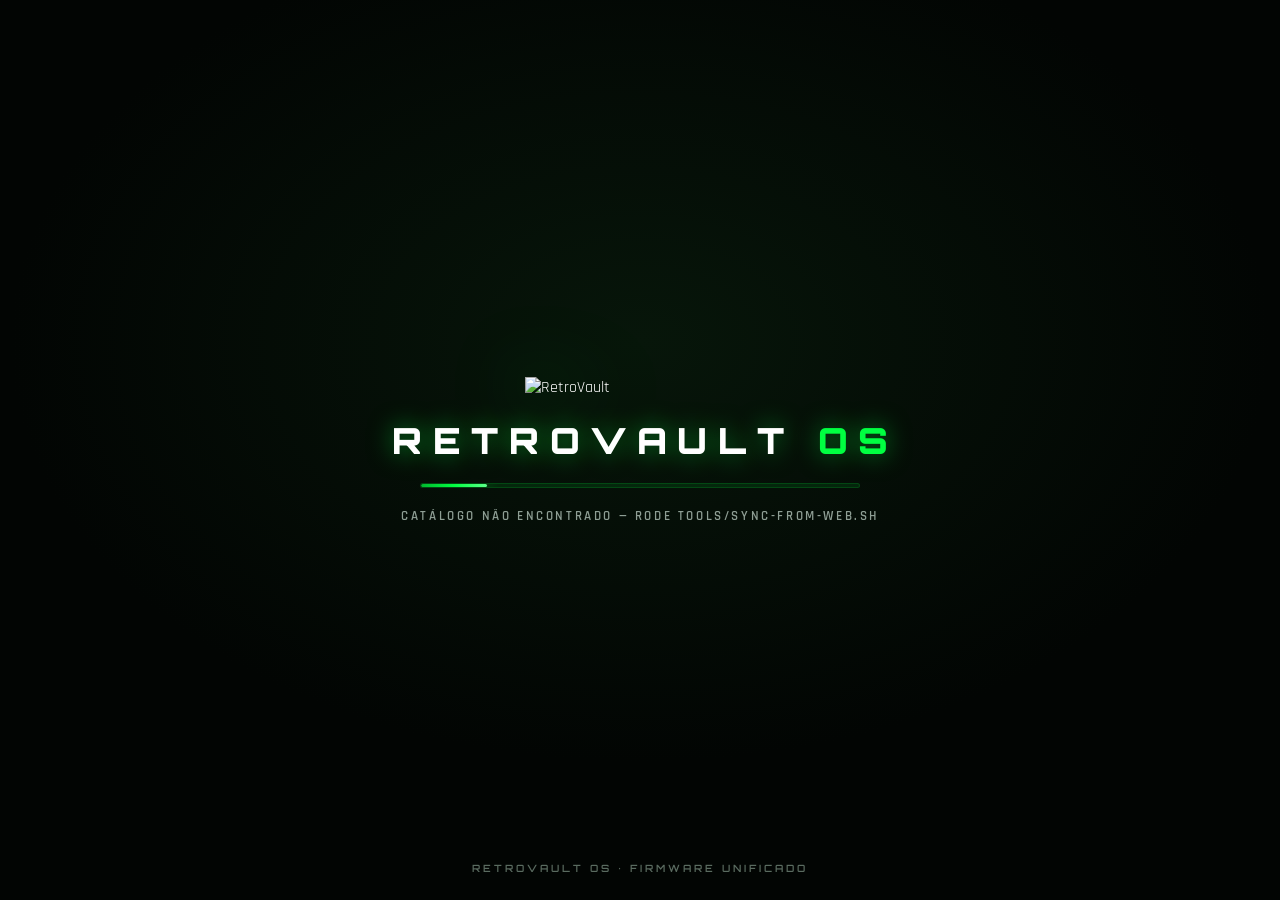
==== webroot/index.html @ 0833513a "first commit" ====
<!DOCTYPE html>
<html lang="pt-BR">
<head>
<meta charset="UTF-8">
<meta name="viewport" content="width=device-width, initial-scale=1.0, user-scalable=no">
<title>RetroVault OS</title>
<link rel="stylesheet" href="fonts.css?v=4">
<link rel="stylesheet" href="shell.css?v=4">
<link rel="icon" href="assets/rv-icon.png">
</head>
<body>

<!-- ══════════════ TELA DE BOOT ══════════════ -->
<div id="boot">
  <div class="boot-inner">
    <img class="boot-logo" src="assets/rv-transparent-final-solid.png" alt="RetroVault" draggable="false">
    <div class="boot-title">RETROVAULT <span>OS</span></div>
    <div class="boot-bar"><div class="boot-bar-fill" id="bootFill"></div></div>
    <div class="boot-msg" id="bootMsg">Iniciando…</div>
  </div>
  <div class="boot-footer">RetroVault OS · firmware unificado</div>
</div>

<!-- ══════════════ APLICAÇÃO ══════════════ -->
<div id="app" hidden>

  <!-- Barra de status -->
  <header id="statusbar">
    <div class="sb-left">
      <img class="sb-logo" src="assets/rv-transparent-final-solid.png" alt="" draggable="false">
      <span class="sb-brand">RETROVAULT <b>OS</b></span>
    </div>
    <div class="sb-right">
      <span class="sb-player" id="sbPlayer" hidden></span>
      <span class="sb-sim" id="sbSim" hidden>SIMULAÇÃO</span>
      <span class="sb-item" id="sbNet" title="Rede">
        <svg viewBox="0 0 24 24" class="ic"><path id="sbNetPath" fill="currentColor" d="M12 21l3.5-4.5c-.9-.7-2.1-1.2-3.5-1.2s-2.6.4-3.5 1.2L12 21zm0-18C7.4 3 3.2 4.7 0 7.6l2 2.5C4.6 8 8.1 6.5 12 6.5s7.4 1.5 10 3.6l2-2.5C20.8 4.7 16.6 3 12 3zm0 6c-3 0-5.8 1-8 2.8l2 2.5c1.6-1.2 3.7-2 6-2s4.4.8 6 2l2-2.5C17.8 10 15 9 12 9z"/></svg>
      </span>
      <span class="sb-item" id="sbBatt" hidden>
        <svg viewBox="0 0 24 24" class="ic"><path fill="currentColor" d="M16 4h-2V2h-4v2H8c-.6 0-1 .4-1 1v16c0 .6.4 1 1 1h8c.6 0 1-.4 1-1V5c0-.6-.4-1-1-1z"/><rect id="sbBattFill" x="9.5" y="6" width="5" height="12" fill="#0a0910"/></svg>
        <span id="sbBattTxt"></span>
      </span>
      <span class="sb-item sb-clock" id="sbClock">--:--</span>
    </div>
  </header>

  <!-- Conteúdo principal (renderizado por shell.js) -->
  <main id="screen"></main>

  <!-- Barra de dicas de botões -->
  <footer id="hints">
    <span class="hint" data-h="a"><i class="pad a">A</i><em>Confirmar</em></span>
    <span class="hint" data-h="b"><i class="pad b">B</i><em>Voltar</em></span>
    <span class="hint" data-h="x"><i class="pad x">X</i><em>Favorito</em></span>
    <span class="hint" data-h="start"><i class="pad st">≡</i><em>Energia</em></span>
  </footer>

  <!-- Overlays (menu energia, ajustes, wi-fi, teclado) -->
  <div id="overlay" hidden></div>

</div>

<!-- Efeitos CRT -->
<div class="crt-scanlines" aria-hidden="true"></div>
<div class="crt-vignette" aria-hidden="true"></div>

<script src="js/catalog.js?v=4"></script>
<script src="bridge.js?v=4"></script>
<script src="input.js?v=4"></script>
<script src="shell.js?v=4"></script>
</body>
</html>
---- webroot/fonts.css ----
/* RetroVault OS — fontes oficiais (vendored, offline) */
@font-face {
  font-family: 'Orbitron';
  font-style: normal;
  font-weight: 600;
  font-display: swap;
  src: url('fonts/orbitron-600.woff2') format('woff2');
  unicode-range: U+0000-00FF, U+0131, U+0152-0153, U+02BB-02BC, U+02C6, U+02DA, U+02DC, U+0304, U+0308, U+0329, U+2000-206F, U+20AC, U+2122, U+2191, U+2193, U+2212, U+2215, U+FEFF, U+FFFD;
}
@font-face {
  font-family: 'Orbitron';
  font-style: normal;
  font-weight: 700;
  font-display: swap;
  src: url('fonts/orbitron-700.woff2') format('woff2');
  unicode-range: U+0000-00FF, U+0131, U+0152-0153, U+02BB-02BC, U+02C6, U+02DA, U+02DC, U+0304, U+0308, U+0329, U+2000-206F, U+20AC, U+2122, U+2191, U+2193, U+2212, U+2215, U+FEFF, U+FFFD;
}
@font-face {
  font-family: 'Orbitron';
  font-style: normal;
  font-weight: 800;
  font-display: swap;
  src: url('fonts/orbitron-800.woff2') format('woff2');
  unicode-range: U+0000-00FF, U+0131, U+0152-0153, U+02BB-02BC, U+02C6, U+02DA, U+02DC, U+0304, U+0308, U+0329, U+2000-206F, U+20AC, U+2122, U+2191, U+2193, U+2212, U+2215, U+FEFF, U+FFFD;
}
@font-face {
  font-family: 'Orbitron';
  font-style: normal;
  font-weight: 900;
  font-display: swap;
  src: url('fonts/orbitron-900.woff2') format('woff2');
  unicode-range: U+0000-00FF, U+0131, U+0152-0153, U+02BB-02BC, U+02C6, U+02DA, U+02DC, U+0304, U+0308, U+0329, U+2000-206F, U+20AC, U+2122, U+2191, U+2193, U+2212, U+2215, U+FEFF, U+FFFD;
}
@font-face {
  font-family: 'Rajdhani';
  font-style: normal;
  font-weight: 400;
  font-display: swap;
  src: url('fonts/rajdhani-400.woff2') format('woff2');
  unicode-range: U+0000-00FF, U+0131, U+0152-0153, U+02BB-02BC, U+02C6, U+02DA, U+02DC, U+0304, U+0308, U+0329, U+2000-206F, U+20AC, U+2122, U+2191, U+2193, U+2212, U+2215, U+FEFF, U+FFFD;
}
@font-face {
  font-family: 'Rajdhani';
  font-style: normal;
  font-weight: 500;
  font-display: swap;
  src: url('fonts/rajdhani-500.woff2') format('woff2');
  unicode-range: U+0000-00FF, U+0131, U+0152-0153, U+02BB-02BC, U+02C6, U+02DA, U+02DC, U+0304, U+0308, U+0329, U+2000-206F, U+20AC, U+2122, U+2191, U+2193, U+2212, U+2215, U+FEFF, U+FFFD;
}
@font-face {
  font-family: 'Rajdhani';
  font-style: normal;
  font-weight: 600;
  font-display: swap;
  src: url('fonts/rajdhani-600.woff2') format('woff2');
  unicode-range: U+0000-00FF, U+0131, U+0152-0153, U+02BB-02BC, U+02C6, U+02DA, U+02DC, U+0304, U+0308, U+0329, U+2000-206F, U+20AC, U+2122, U+2191, U+2193, U+2212, U+2215, U+FEFF, U+FFFD;
}
@font-face {
  font-family: 'Rajdhani';
  font-style: normal;
  font-weight: 700;
  font-display: swap;
  src: url('fonts/rajdhani-700.woff2') format('woff2');
  unicode-range: U+0000-00FF, U+0131, U+0152-0153, U+02BB-02BC, U+02C6, U+02DA, U+02DC, U+0304, U+0308, U+0329, U+2000-206F, U+20AC, U+2122, U+2191, U+2193, U+2212, U+2215, U+FEFF, U+FFFD;
}
---- webroot/shell.css ----
/* ═══════════════════════════════════════════════════════════════════
   RETROVAULT OS — "NEON ARCADE" PREMIUM
   Identidade oficial do RetroVault WEB, elevada para console portátil.
   Orbitron (display) · Rajdhani (corpo) · verde-neon #00ff41
   ═══════════════════════════════════════════════════════════════════ */

:root {
  color-scheme: dark;
  /* fundo & superfícies (tokens da web) */
  --bg: #020503;
  --bg2: #040905;
  --bg0: #020503;          /* aliases p/ compat. com seções legadas */
  --bg1: #040905;
  --surface: #070d09;
  --panel: #070d09;
  --panel-2: #0a130d;
  --line: #1a261e;
  --stroke: rgba(255, 255, 255, .08);

  /* neon & acentos */
  --green: #00ff41;
  --green-b: #5cff8a;
  --green-deep: #00b82e;
  --green-soft: rgba(0, 255, 65, .08);
  --green-mid: rgba(0, 255, 65, .18);
  --cyan: #46e8ff;
  --amber: #ffc65c;
  --gold: #ffd700;
  --accent: var(--green);
  --accent-2: var(--green-b);
  --good: #00d455;
  --warn: #ffc65c;
  --bad: #ff5d5d;

  /* texto */
  --text: #ffffff;
  --text-dim: #c9d6cd;
  --text-muted: #8e9e94;
  --text-faint: #5a6b60;

  /* formas */
  --rad: 16px;
  --rad-lg: 22px;
  --focus-ring: 0 0 0 2px var(--bg), 0 0 0 4px var(--green), 0 0 34px 6px rgba(0, 255, 65, .55);

  /* tipografia oficial */
  --font-display: 'Orbitron', 'Segoe UI', system-ui, sans-serif;
  --font-body: 'Rajdhani', 'Segoe UI', system-ui, Roboto, sans-serif;
  --ui-font: var(--font-body);
}

* { margin: 0; padding: 0; box-sizing: border-box; -webkit-tap-highlight-color: transparent; }
*[hidden] { display: none !important; }

html, body {
  height: 100%;
  overflow: hidden;
  background: var(--bg);
  color: var(--text);
  font-family: var(--font-body);
  user-select: none;
  cursor: none; /* console: sem cursor */
}

body {
  background:
    radial-gradient(1300px 850px at 82% -15%, var(--ambient, rgba(0, 255, 65, .12)), transparent 60%),
    radial-gradient(1000px 700px at -15% 115%, rgba(70, 232, 255, .06), transparent 55%),
    linear-gradient(180deg, var(--bg2), var(--bg));
  transition: background .5s ease;
}

/* transição de tela (home ↔ console ↔ ajustes…) */
.screen-in { animation: screenIn .24s cubic-bezier(.2, .7, .3, 1); }
@keyframes screenIn {
  from { opacity: 0; transform: translateY(14px) scale(.994); }
  to { opacity: 1; transform: none; }
}

::selection { background: rgba(0, 255, 65, .85); color: #02120a; }

/* ─────────────── CRT da identidade ─────────────── */
.crt-scanlines {
  position: fixed; inset: 0; pointer-events: none; z-index: 90;
  background:
    repeating-linear-gradient(0deg, transparent, transparent 2px, rgba(0, 0, 0, .20) 2px, rgba(0, 0, 0, .20) 4px),
    repeating-linear-gradient(90deg, rgba(0, 255, 65, .012) 0 2px, transparent 2px 4px);
  opacity: .9;
}
.crt-vignette {
  position: fixed; inset: 0; pointer-events: none; z-index: 91;
  background: radial-gradient(ellipse at 50% 45%, transparent 55%, rgba(0, 0, 0, .30) 100%);
}
body::before { /* grade de fundo sutil */
  content: ""; position: fixed; inset: 0; pointer-events: none; z-index: 0;
  background:
    linear-gradient(rgba(0, 255, 65, .028) 1px, transparent 1px),
    linear-gradient(90deg, rgba(0, 255, 65, .028) 1px, transparent 1px);
  background-size: 44px 44px;
  mask-image: radial-gradient(ellipse at 50% 40%, black 30%, transparent 78%);
}

/* ═══════════════════ BOOT ═══════════════════ */
#boot {
  position: fixed; inset: 0; z-index: 100;
  display: flex; flex-direction: column; align-items: center; justify-content: center;
  background:
    radial-gradient(900px 600px at 50% 38%, #07160a, var(--bg) 70%);
  transition: opacity .45s ease;
}
#boot.done { opacity: 0; pointer-events: none; }
.boot-inner {
  display: flex; flex-direction: column; align-items: center; gap: 20px;
  opacity: 0; animation: crtOn 1.05s cubic-bezier(.16,.9,.3,1) .2s forwards;
  transform-origin: center;
  will-change: transform, filter, opacity;
}
/* power-on de tubo CRT: o brilho abre de uma linha fina para a tela cheia */
@keyframes crtOn {
  0%   { opacity: 0; transform: scaleY(.004) scaleX(.42); filter: brightness(9) blur(1px); }
  42%  { opacity: 1; transform: scaleY(.03)  scaleX(1);   filter: brightness(5); }
  68%  { transform: scaleY(1.02) scaleX(1);  filter: brightness(2.1); }
  100% { transform: none; filter: none; opacity: 1; }
}
.boot-logo { width: clamp(130px, 22vw, 230px); filter: drop-shadow(0 0 34px rgba(0, 255, 65, .55)); animation: bootPulse 2.2s ease-in-out infinite; }
@keyframes bootPulse { 50% { transform: scale(1.04); filter: drop-shadow(0 0 52px rgba(0, 255, 65, .8)); } }
.boot-title {
  font-family: var(--font-display); font-weight: 900;
  font-size: clamp(22px, 3.6vw, 36px); letter-spacing: .3em; text-indent: .3em;
  color: var(--text); text-shadow: 0 0 24px rgba(0, 255, 65, .5);
}
.boot-title span { color: var(--green); }
.boot-bar { width: clamp(230px, 42vw, 440px); height: 5px; border-radius: 3px; background: rgba(0, 255, 65, .10); overflow: hidden; border: 1px solid rgba(0, 255, 65, .15); }
.boot-bar-fill { height: 100%; width: 0%; border-radius: 3px; background: linear-gradient(90deg, var(--green-deep), var(--green), var(--green-b)); transition: width .25s ease; box-shadow: 0 0 16px rgba(0, 255, 65, .9); }
.boot-msg { color: var(--text-muted); font-size: 13px; letter-spacing: .2em; text-transform: uppercase; font-weight: 600; }
.boot-footer { position: absolute; bottom: 26px; color: var(--text-faint); font-family: var(--font-display); font-size: 10px; letter-spacing: .3em; text-transform: uppercase; }

/* ═══════════════════ ESTRUTURA ═══════════════════ */
#app { display: flex; flex-direction: column; height: 100%; position: relative; z-index: 1; }

#statusbar {
  display: flex; align-items: center; justify-content: space-between;
  padding: 10px 24px; flex: 0 0 auto; position: relative;
  background: linear-gradient(180deg, rgba(7, 13, 9, .92), rgba(7, 13, 9, .55));
  backdrop-filter: blur(10px);
}
#statusbar::after { /* linha neon da identidade */
  content: ""; position: absolute; left: 0; right: 0; bottom: 0; height: 1px;
  background: linear-gradient(90deg, transparent, var(--green) 30%, var(--green) 70%, transparent);
  opacity: .55; box-shadow: 0 0 12px var(--green);
}
.sb-left { display: flex; align-items: center; gap: 12px; }
.sb-logo { width: 34px; height: 26px; object-fit: contain; filter: drop-shadow(0 0 8px rgba(0, 255, 65, .7)); }
.sb-brand { font-family: var(--font-display); font-size: 13px; font-weight: 800; letter-spacing: .26em; color: var(--text-dim); }
.sb-brand b { color: var(--green); text-shadow: 0 0 14px rgba(0, 255, 65, .8); }
.sb-right { display: flex; align-items: center; gap: 16px; }
.sb-item { display: flex; align-items: center; gap: 6px; color: var(--text-muted); font-size: 13px; font-weight: 600; }
.sb-item .ic { width: 19px; height: 19px; }
.sb-item.online { color: var(--green); }
.sb-clock { font-family: var(--font-display); font-weight: 700; color: var(--text); letter-spacing: .1em; font-size: 14px; }
.sb-sim { font-size: 10px; letter-spacing: .2em; color: var(--amber); border: 1px solid var(--amber); border-radius: 4px; padding: 2px 7px; font-weight: 700; }
.sb-player {
  display: flex; align-items: center; gap: 7px;
  font-family: var(--font-display); font-size: 10.5px; font-weight: 800; letter-spacing: .18em; text-transform: uppercase;
  color: var(--green); border: 1px solid rgba(0, 255, 65, .35); border-radius: 999px;
  padding: 4px 11px; background: rgba(0, 255, 65, .06);
  box-shadow: inset 0 0 14px rgba(0, 255, 65, .06);
}

#screen { flex: 1 1 auto; overflow-y: auto; overflow-x: hidden; display: flex; flex-direction: column; padding: 18px 28px 10px; scrollbar-width: none; }
#screen::-webkit-scrollbar { display: none; }
#screen::before { /* haze ambiente da cor do console no topo */
  content: ""; position: sticky; top: -18px; left: 0; right: 0; height: 0; pointer-events: none; z-index: -1;
}

#hints {
  flex: 0 0 auto; display: flex; justify-content: center; gap: 26px;
  padding: 9px 12px 12px; position: relative;
}
#hints::before {
  content: ""; position: absolute; top: 0; left: 0; right: 0; height: 1px;
  background: linear-gradient(90deg, transparent, var(--line) 30%, var(--line) 70%, transparent);
}
.hint { display: flex; align-items: center; gap: 8px; color: var(--text-muted); font-size: 12.5px; font-weight: 600; }
.hint em { font-style: normal; letter-spacing: .05em; }
.pad {
  display: inline-flex; align-items: center; justify-content: center;
  width: 22px; height: 22px; border-radius: 50%;
  font-size: 11px; font-weight: 800; font-style: normal; color: #04140a;
  box-shadow: 0 2px 6px rgba(0, 0, 0, .5), inset 0 -2px 3px rgba(0, 0, 0, .25);
  font-family: var(--font-display);
}
.pad.a { background: #00ff41; } .pad.b { background: #ff5d5d; }
.pad.x { background: #4d9fff; } .pad.y { background: #ffc65c; }
.pad.st { background: #e7f5ea; border-radius: 6px; width: 30px; }

/* ═══════════════════ SEÇÕES ═══════════════════ */
.row-title {
  font-family: var(--font-display); font-size: 12px; font-weight: 700;
  letter-spacing: .3em; text-transform: uppercase;
  color: var(--text-muted); margin: 14px 2px 12px;
  display: flex; align-items: center; gap: 10px;
}
.row-title::before { content: ""; width: 10px; height: 10px; background: var(--green); box-shadow: 0 0 12px var(--green); }
.row-title .count { font-family: var(--font-body); font-weight: 600; letter-spacing: .08em; color: var(--text-faint); text-transform: none; }

/* ═ HERO — Continuar jogando ═ */
.hero-continue {
  position: relative; flex: 0 0 auto;
  height: clamp(140px, 26vh, 215px);
  border-radius: var(--rad-lg); overflow: hidden;
  border: 1px solid rgba(0, 255, 65, .18);
  background: var(--surface);
  display: flex; align-items: flex-end;
  transition: transform .18s ease, box-shadow .18s ease, border-color .18s ease;
}
.hero-cover {
  position: absolute; top: 0; right: 0; bottom: 0; width: 52%;
  background-size: contain; background-position: right center; background-repeat: no-repeat;
  mask-image: linear-gradient(90deg, transparent, black 32%);
  -webkit-mask-image: linear-gradient(90deg, transparent, black 32%);
  filter: saturate(1.1);
}
.hero-shade { position: absolute; inset: 0; background: linear-gradient(90deg, var(--hc, #06150b) 30%, color-mix(in srgb, var(--hc, #06150b) 40%, transparent) 100%); opacity: .92; }
.hero-glow { position: absolute; left: 0; top: 0; bottom: 0; width: 4px; background: var(--hc2, var(--green)); box-shadow: 0 0 18px var(--hc2, var(--green)); }
.hero-meta { position: relative; z-index: 2; padding: 18px 24px; display: flex; flex-direction: column; gap: 7px; }
.hero-chip {
  align-self: flex-start; font-family: var(--font-display); font-size: 10px; font-weight: 700;
  letter-spacing: .3em; text-transform: uppercase; color: #04140a;
  background: linear-gradient(90deg, var(--green), var(--green-b));
  padding: 4px 10px; border-radius: 5px; box-shadow: 0 0 18px rgba(0, 255, 65, .55);
}
.hero-title { font-family: var(--font-display); font-size: clamp(17px, 2.4vw, 26px); font-weight: 800; letter-spacing: .02em; text-shadow: 0 3px 18px rgba(0, 0, 0, .8); }
.hero-sub { color: var(--text-dim); font-size: 14.5px; font-weight: 600; }
.hero-sys { font-family: var(--font-display); font-size: 11px; font-weight: 700; letter-spacing: .24em; text-transform: uppercase; color: var(--hc2, var(--green)); margin-top: 2px; }

/* ═ Grade de CONSOLES — arte ocupa o card inteiro ═ */
.sys-grid { display: grid; grid-template-columns: repeat(auto-fill, minmax(215px, 1fr)); gap: 18px; padding: 2px 2px 26px; }

.sys-card {
  position: relative; aspect-ratio: 16 / 11;
  border-radius: var(--rad-lg); overflow: hidden;
  border: 1px solid var(--line);
  transition: transform .16s ease, box-shadow .16s ease, border-color .16s ease;
}
.sys-card::after { /* brilho de vidro premium */
  content: ""; position: absolute; inset: 0; pointer-events: none;
  background: linear-gradient(158deg, rgba(255, 255, 255, .14), rgba(255, 255, 255, .02) 30%, transparent 46%);
}
.sys-card .sys-art {
  position: absolute; inset: 0;
  display: flex; align-items: center; justify-content: center;
  padding-bottom: 12%;
}
.sys-card .sys-art img {
  width: 78%; height: 74%; object-fit: contain;
  filter: drop-shadow(0 14px 22px rgba(0, 0, 0, .65));
  transition: transform .22s ease;
}
.sys-card .sys-top {
  position: absolute; top: 12px; left: 14px;
  font-family: var(--font-display); font-size: 10px; font-weight: 800; letter-spacing: .26em;
  color: rgba(255, 255, 255, .75); text-shadow: 0 2px 8px rgba(0, 0, 0, .6);
}
.sys-card .sys-meta {
  position: absolute; left: 0; right: 0; bottom: 0; padding: 10px 14px 11px;
  background: linear-gradient(180deg, transparent, rgba(2, 5, 3, .88) 65%);
  display: flex; align-items: baseline; justify-content: space-between; gap: 8px;
}
.sys-card .sys-name { font-family: var(--font-display); font-weight: 800; font-size: 12.5px; letter-spacing: .06em; text-transform: uppercase; line-height: 1.18; display: -webkit-box; -webkit-line-clamp: 2; -webkit-box-orient: vertical; overflow: hidden; max-height: 2.4em; }
.sys-card .sys-count { color: var(--text-dim); font-size: 12.5px; font-weight: 600; flex: 0 0 auto; align-self: flex-end; }
.sys-card.sys-util .sys-art { font-size: clamp(30px, 4.5vw, 46px); padding-bottom: 16%; }

/* ═ TELA DO CONSOLE (hero + grade) ═ */
.console-hero {
  position: relative; flex: 0 0 auto; border-radius: var(--rad-lg); overflow: hidden;
  border: 1px solid var(--line); margin-bottom: 16px;
  padding: 16px 22px; display: flex; align-items: center; gap: 20px;
  min-height: clamp(96px, 16vh, 132px);
}
.console-hero img { width: clamp(84px, 12vw, 120px); height: clamp(70px, 12vh, 96px); object-fit: contain; filter: drop-shadow(0 10px 18px rgba(0, 0, 0, .6)); z-index: 2; }
.console-hero .ch-meta { z-index: 2; min-width: 0; }
.console-hero .ch-name { font-family: var(--font-display); font-size: clamp(17px, 2.6vw, 27px); font-weight: 900; letter-spacing: .06em; text-transform: uppercase; text-shadow: 0 3px 16px rgba(0, 0, 0, .7); }
.console-hero .ch-sub { color: var(--text-dim); font-size: 14px; font-weight: 600; margin-top: 4px; }
.console-hero .ch-hint { font-size: 12px; color: var(--text-muted); font-weight: 600; margin-top: 7px; letter-spacing: .05em; }
.console-hero .ch-hint b { color: var(--green); }
.console-hero .ch-ghost {
  position: absolute; right: -1%; top: 50%; transform: translateY(-50%);
  font-family: var(--font-display); font-weight: 900; font-size: clamp(70px, 13vw, 150px);
  color: rgba(255, 255, 255, .05); letter-spacing: .02em; pointer-events: none; white-space: nowrap;
}
.console-hero.focused { box-shadow: var(--focus-ring); border-color: transparent; }

/* ═ Grade de jogos ═ */
.game-grid {
  display: grid; grid-template-columns: repeat(auto-fill, minmax(150px, 1fr));
  gap: 17px; padding: 4px 2px 30px; overflow: visible;
}
.game-card {
  position: relative; border-radius: var(--rad); overflow: hidden;
  background: var(--surface); border: 1px solid var(--line);
  aspect-ratio: 3 / 4;
  transition: transform .16s ease, box-shadow .16s ease, border-color .16s ease;
}
.game-card .cover {
  position: absolute; inset: 0; display: flex; align-items: center; justify-content: center;
  background-size: cover; background-position: center top;
  background: linear-gradient(160deg, var(--gc, #123), color-mix(in srgb, var(--gc, #123) 30%, #020503));
}
.game-card .cover.has-cover { background-position: center, center top; background-size: cover, cover; }
.game-card .cover .ph {
  font-family: var(--font-display); font-size: 42px; font-weight: 900; letter-spacing: .04em;
  color: rgba(255, 255, 255, .92); text-shadow: 0 4px 20px rgba(0, 0, 0, .65);
}
.game-card .cover::after {
  content: ""; position: absolute; inset: 0;
  background: linear-gradient(180deg, transparent 44%, rgba(2, 5, 3, .94) 90%);
}
.game-card .meta { position: absolute; left: 0; right: 0; bottom: 0; z-index: 2; padding: 10px 12px 9px; }
.game-card .meta .t { font-size: 14.5px; font-weight: 700; line-height: 1.2; display: block; }
.game-card .meta .s { font-size: 11.5px; color: var(--text-muted); display: block; margin-top: 2px; white-space: nowrap; overflow: hidden; text-overflow: ellipsis; font-weight: 600; }
.game-card .fav { position: absolute; top: 8px; right: 8px; z-index: 3; width: 25px; height: 25px; color: #ff5d7e; filter: drop-shadow(0 2px 4px rgba(0, 0, 0, .6)); }
.game-card .chip {
  position: absolute; top: 8px; left: 8px; z-index: 3;
  font-family: var(--font-display); font-size: 9px; font-weight: 800; letter-spacing: .16em;
  background: rgba(2, 5, 3, .78); border: 1px solid var(--line);
  padding: 3px 7px; border-radius: 5px; color: var(--text-dim);
}

/* ─── foco global ─── */
.focusable { outline: none; }
.focused { z-index: 5; }
.sys-card.focused {
  transform: scale(1.05);
  border-color: transparent;
  box-shadow: 0 0 0 2px var(--bg), 0 0 0 4px var(--sc, var(--green)), 0 14px 44px 2px color-mix(in srgb, var(--sc, var(--green)) 45%, transparent);
}
.sys-card.focused .sys-art img { transform: scale(1.06); }
.game-card.focused {
  transform: scale(1.06);
  border-color: transparent;
  box-shadow: 0 0 0 2px var(--bg), 0 0 0 4px var(--gc, var(--green)), 0 12px 40px 2px color-mix(in srgb, var(--gc, var(--green)) 40%, transparent);
}
.hero-continue.focused {
  transform: scale(1.015);
  border-color: transparent;
  box-shadow: 0 0 0 2px var(--bg), 0 0 0 4px var(--hc2, var(--green)), 0 12px 46px 0 color-mix(in srgb, var(--hc2, var(--green)) 35%, transparent);
}
.set-item.focused, .ov-item.focused, .net-item.focused, .key.focused, .wiz-btn.focused {
  box-shadow: var(--focus-ring); border-color: transparent;
}

.empty-note { color: var(--text-muted); font-size: 14px; padding: 10px 4px; font-weight: 600; }

/* ═ OVERLAYS ═ */
#overlay {
  position: fixed; inset: 0; z-index: 60;
  background: rgba(1, 3, 2, .78); backdrop-filter: blur(10px);
  display: flex; align-items: center; justify-content: center;
  animation: ovIn .18s ease;
}
@keyframes ovIn { from { opacity: 0; } }
.ov-panel {
  width: min(560px, 88vw); max-height: 84vh; overflow: hidden;
  background: linear-gradient(170deg, var(--panel-2), var(--panel));
  border: 1px solid rgba(0, 255, 65, .16); border-radius: var(--rad-lg);
  box-shadow: 0 24px 70px rgba(0, 0, 0, .75), 0 0 40px rgba(0, 255, 65, .08);
  display: flex; flex-direction: column;
  animation: panelIn .22s cubic-bezier(.2, .9, .3, 1.2);
}
@keyframes panelIn { from { transform: scale(.92) translateY(12px); opacity: 0; } }
.ov-head { padding: 18px 24px 14px; border-bottom: 1px solid var(--line); display: flex; align-items: center; justify-content: space-between; }
.ov-head h2 { font-family: var(--font-display); font-size: 15px; letter-spacing: .2em; text-transform: uppercase; font-weight: 800; }
.ov-head .ov-tag { font-size: 11.5px; color: var(--text-muted); letter-spacing: .1em; font-weight: 600; }
.ov-body { padding: 12px 14px 16px; overflow-y: auto; scrollbar-width: none; }
.ov-body::-webkit-scrollbar { display: none; }

.ov-item, .set-item, .net-item {
  display: flex; align-items: center; gap: 14px;
  padding: 13px 14px; border-radius: 12px; border: 1px solid transparent;
  transition: background .12s ease, box-shadow .12s ease;
}
.ov-item .ic, .set-item .ic { width: 22px; height: 22px; flex: 0 0 auto; color: var(--text-muted); }
.ov-item.focused, .set-item.focused, .net-item.focused { background: var(--green-soft); }
.ov-item .lbl, .set-item .lbl { font-size: 15px; font-weight: 700; }
.ov-item .sub, .set-item .sub { font-size: 12.5px; color: var(--text-muted); margin-top: 2px; font-weight: 600; }
.ov-item.danger .lbl { color: var(--bad); }
.set-item .val { margin-left: auto; display: flex; align-items: center; gap: 10px; color: var(--text-muted); font-size: 13px; font-variant-numeric: tabular-nums; font-weight: 600; }
.set-item .arrow { margin-left: auto; color: var(--text-muted); font-size: 18px; }

.val-bar { width: 130px; height: 8px; border-radius: 4px; background: rgba(255, 255, 255, .09); overflow: hidden; }
.val-bar i { display: block; height: 100%; background: linear-gradient(90deg, var(--green-deep), var(--green)); border-radius: 4px; transition: width .12s ease; box-shadow: 0 0 10px rgba(0, 255, 65, .5); }

.net-item .sig { margin-left: auto; display: flex; align-items: center; gap: 8px; color: var(--text-muted); font-size: 12px; font-weight: 600; }
.net-item .lock { width: 15px; height: 15px; opacity: .7; }
.net-item.connected .lbl { color: var(--green); }
.net-sig { width: 18px; height: 18px; }

/* teclado virtual */
.kbd-display {
  margin: 4px 10px 12px; padding: 12px 14px; border-radius: 10px;
  background: rgba(2, 5, 3, .6); border: 1px solid var(--line);
  font-size: 17px; letter-spacing: .12em; min-height: 48px;
  display: flex; align-items: center; font-variant-numeric: tabular-nums;
}
.kbd-display .caret { width: 2px; height: 20px; background: var(--green); margin-left: 2px; animation: blink 1s steps(1) infinite; box-shadow: 0 0 8px var(--green); }
@keyframes blink { 50% { opacity: 0; } }
.kbd-grid { display: grid; grid-template-columns: repeat(10, 1fr); gap: 6px; padding: 0 10px; }
.key {
  display: flex; align-items: center; justify-content: center;
  min-height: 40px; border-radius: 9px; font-size: 15px; font-weight: 700;
  background: rgba(255, 255, 255, .05); border: 1px solid var(--line);
  transition: background .1s ease, box-shadow .1s ease;
}
.key.wide { grid-column: span 2; font-size: 11px; letter-spacing: .08em; text-transform: uppercase; }
.key.action { background: var(--green-mid); }

/* sobre */
.about-list { padding: 6px 10px; }
.about-list .a-row { display: flex; justify-content: space-between; padding: 9px 4px; border-bottom: 1px dashed rgba(26, 38, 30, .9); font-size: 14px; font-weight: 600; }
.about-list .a-row:last-child { border-bottom: none; }
.about-list .a-row span:first-child { color: var(--text-muted); }
.about-logo { display: flex; justify-content: center; padding: 10px 0 16px; }
.about-logo img { width: 84px; filter: drop-shadow(0 0 18px rgba(0, 255, 65, .5)); }

/* utilidades de painel */
.full-panel { flex: 1 1 auto; display: flex; flex-direction: column; overflow: hidden; }
.full-panel .ov-body { flex: 1 1 auto; }
.back-line { color: var(--text-muted); font-size: 12px; letter-spacing: .1em; padding: 2px 14px 10px; text-transform: uppercase; font-weight: 600; }
.back-line b { color: var(--text); }
.spinner { width: 22px; height: 22px; border: 3px solid rgba(255, 255, 255, .15); border-top-color: var(--green); border-radius: 50%; animation: spin .8s linear infinite; margin: 18px auto; }
@keyframes spin { to { transform: rotate(360deg); } }

/* toast */
#toast {
  position: fixed; left: 50%; bottom: 74px; transform: translateX(-50%) translateY(20px);
  background: var(--panel-2); border: 1px solid rgba(0, 255, 65, .25); color: var(--text);
  padding: 11px 20px; border-radius: 12px; font-size: 14px; z-index: 80; font-weight: 600;
  opacity: 0; transition: opacity .2s ease, transform .2s ease; pointer-events: none;
  box-shadow: 0 10px 34px rgba(0, 0, 0, .6), 0 0 20px rgba(0, 255, 65, .12);
}
#toast.show { opacity: 1; transform: translateX(-50%) translateY(0); }

/* ═ ASSISTENTE DE PRIMEIRO BOOT ═ */
.wizard {
  flex: 1 1 auto; display: flex; flex-direction: column; align-items: center;
  justify-content: center; gap: 14px; max-width: 640px; margin: 0 auto;
  width: 100%; overflow-y: auto; padding: 10px 4px 20px; scrollbar-width: none;
}
.wizard::-webkit-scrollbar { display: none; }
.wiz-head { display: flex; align-items: center; gap: 16px; width: 100%; }
.wiz-step-n {
  flex: 0 0 auto; width: 46px; height: 46px; border-radius: 50%;
  display: flex; align-items: center; justify-content: center;
  font-family: var(--font-display); font-weight: 800; font-size: 14px; color: var(--green);
  border: 2px solid var(--green); box-shadow: 0 0 20px rgba(0, 255, 65, .4);
}
.wiz-title { font-family: var(--font-display); font-size: clamp(17px, 2.4vw, 22px); font-weight: 800; letter-spacing: .05em; }
.wiz-sub { color: var(--text-muted); font-size: 13.5px; margin-top: 4px; line-height: 1.45; font-weight: 600; }
.wiz-hero { display: flex; flex-direction: column; align-items: center; gap: 14px; text-align: center; padding: 8px; }
.wiz-hero img { width: clamp(90px, 16vw, 140px); filter: drop-shadow(0 0 28px rgba(0, 255, 65, .6)); }
.wiz-big { font-family: var(--font-display); font-size: clamp(18px, 2.8vw, 26px); font-weight: 800; line-height: 1.3; }
.wiz-big b { color: var(--green); text-shadow: 0 0 18px rgba(0, 255, 65, .6); }
.wiz-text { color: var(--text-muted); font-size: 14.5px; line-height: 1.6; max-width: 470px; font-weight: 600; }
.wiz-text b { color: var(--text); }
.wiz-list { width: 100%; display: flex; flex-direction: column; gap: 2px; }
.wiz-btn {
  width: 100%; text-align: center; padding: 14px 18px; border-radius: 12px;
  background: rgba(255, 255, 255, .05); border: 1px solid var(--line);
  font-family: var(--font-display); font-size: 13px; font-weight: 700; letter-spacing: .12em; text-transform: uppercase;
  transition: transform .14s ease, box-shadow .14s ease, background .14s ease;
}
.wiz-btn.primary { background: linear-gradient(95deg, rgba(0, 255, 65, .22), rgba(70, 232, 255, .12)); border-color: rgba(0, 255, 65, .5); }
.wiz-btn.focused { transform: scale(1.02); }
.wiz-dots { display: flex; gap: 8px; margin: 4px 0; }
.wiz-dots i { width: 8px; height: 8px; border-radius: 50%; background: rgba(255, 255, 255, .14); transition: all .2s ease; }
.wiz-dots i.on { background: var(--green); box-shadow: 0 0 10px var(--green); transform: scale(1.25); }
.wiz-dots i.done { background: var(--good); }
.wiz-hint { color: var(--text-muted); font-size: 12px; letter-spacing: .06em; font-weight: 600; }
.wiz-hint b { color: var(--text); }
.wiz-name {
  font-family: var(--font-display); font-size: clamp(22px, 3.6vw, 32px); font-weight: 800; letter-spacing: .12em;
  padding: 18px 34px; border-radius: 14px;
  background: rgba(2, 5, 3, .55); border: 1px dashed rgba(0, 255, 65, .3);
  color: var(--green); text-align: center; text-shadow: 0 0 16px rgba(0, 255, 65, .5);
}

/* teste de botões */
.padtest { display: flex; gap: 26px; flex-wrap: wrap; justify-content: center; padding: 8px; }
.pt-cluster { display: flex; flex-direction: column; align-items: center; gap: 12px; justify-content: center; }
.pt-dpad { display: grid; grid-template-areas: ". u ." "l . r" ". d ."; gap: 6px; }
.pt, .pt-dpad i { display: flex; align-items: center; justify-content: center; font-style: normal; }
.pt { width: 48px; height: 48px; border-radius: 12px; background: rgba(255, 255, 255, .05); border: 1px solid var(--line); color: var(--text-muted); font-weight: 800; font-size: 15px; transition: all .1s ease; font-family: var(--font-display); }
.pt.up { grid-area: u; } .pt.dn { grid-area: d; } .pt.lf { grid-area: l; } .pt.rt { grid-area: r; }
.pt-face { display: grid; grid-template-areas: ". y ." "x . a" ". b ."; gap: 6px; }
.pt-face .pt { border-radius: 50%; }
.pt.y { grid-area: y; } .pt.x { grid-area: x; } .pt.a { grid-area: a; } .pt.b { grid-area: b; }
.pt-shoulders { display: flex; gap: 10px; }
.pt.sh { width: 74px; height: 32px; border-radius: 16px 16px 6px 6px; }
.pt-mid { display: flex; gap: 10px; }
.pt.mid { width: 84px; height: 26px; border-radius: 13px; font-size: 10px; letter-spacing: .1em; }
.pt.on { background: var(--green); color: #04140a; box-shadow: 0 0 20px rgba(0, 255, 65, .8); border-color: var(--green); transform: scale(1.08); }

/* ═ gamepad de toque (dev no celular) ═ */
body { touch-action: manipulation; }
.tpad {
  position: fixed; left: 0; right: 0; bottom: 0; z-index: 150;
  display: flex; justify-content: space-between; align-items: flex-end;
  padding: 10px 14px calc(12px + env(safe-area-inset-bottom)); pointer-events: none;
  opacity: .55;
}
.tp {
  pointer-events: auto; width: 52px; height: 52px; border-radius: 50%;
  background: rgba(7, 13, 9, .88); border: 1px solid var(--line); color: var(--text);
  font-size: 16px; font-weight: 800; display: flex; align-items: center; justify-content: center;
  -webkit-appearance: none; appearance: none; font-family: inherit;
}
.tp.hit { background: var(--green); border-color: var(--green-b); color: #04140a; }
.tp-dpad { display: grid; grid-template-areas: ". u ." "l . r" ". d ."; gap: 4px; pointer-events: none; }
.tp-dpad .tp.up { grid-area: u; } .tp-dpad .tp.dn { grid-area: d; }
.tp-dpad .tp.lf { grid-area: l; } .tp-dpad .tp.rt { grid-area: r; }
.tp-act { display: flex; gap: 10px; align-items: center; pointer-events: none; }
.tp-act .tp.st { width: 44px; height: 36px; border-radius: 18px; font-size: 20px; }
.tp-act .tp.a { background: rgba(0, 255, 65, .22); border-color: var(--green); }
.tp-act .tp.b { background: rgba(255, 93, 93, .22); border-color: var(--bad); }

/* telas bem estreitas (celular em pé, só p/ avaliação) */
@media (max-width: 520px) {
  #screen { padding: 12px 14px 6px; }
  .sys-grid { grid-template-columns: repeat(2, 1fr); gap: 12px; }
  .game-grid { grid-template-columns: repeat(3, 1fr); gap: 10px; }
  .sb-brand { display: none; }
  .hero-continue { height: 130px; }
  #hints { gap: 14px; }
}
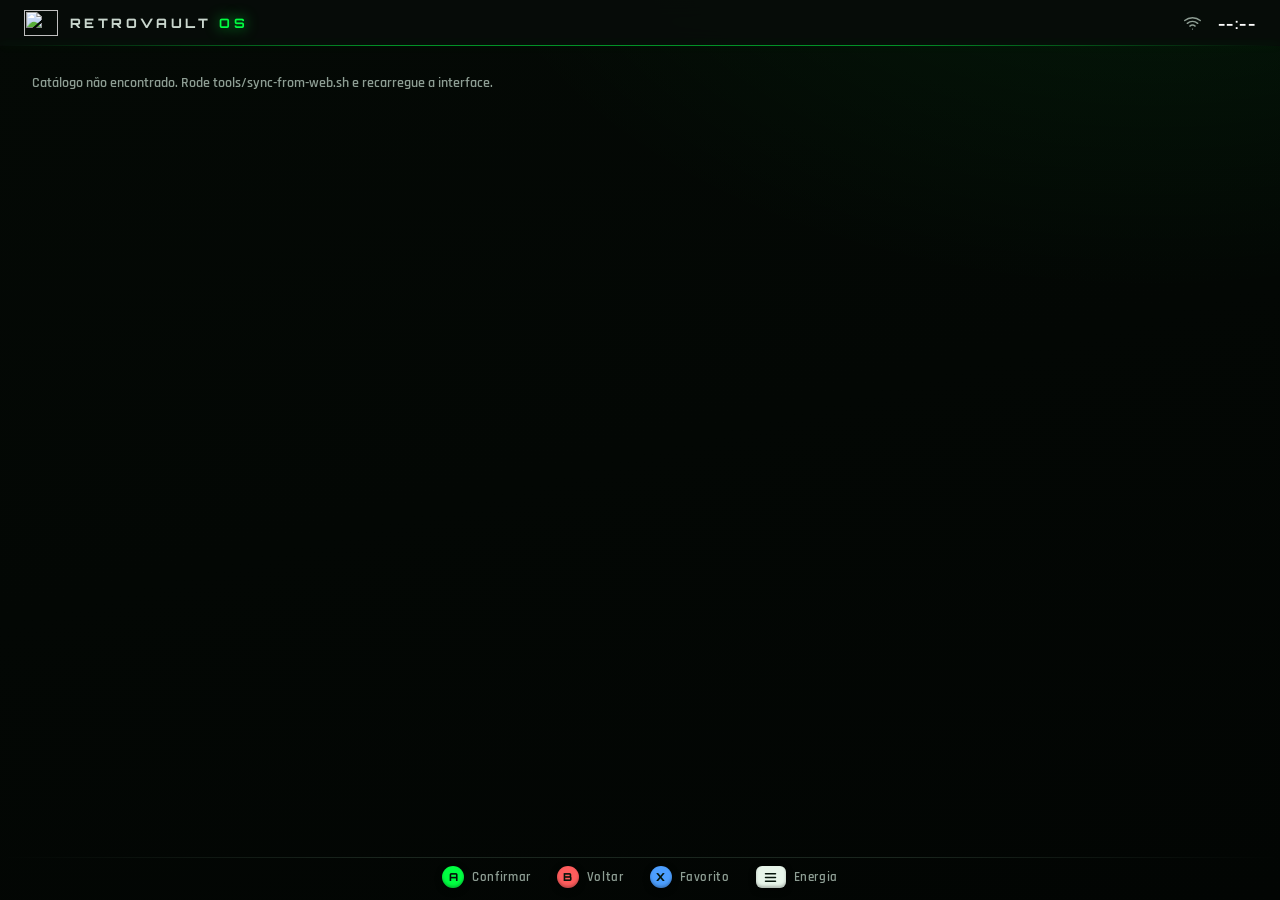
==== commit da5ad31a: "RetroVault OS: Correção de bugs" ====
--- a/webroot/index.html
+++ b/webroot/index.html
@@ -4,23 +4,17 @@
 <meta charset="UTF-8">
 <meta name="viewport" content="width=device-width, initial-scale=1.0, user-scalable=no">
 <title>RetroVault OS</title>
-<link rel="stylesheet" href="fonts.css?v=4">
-<link rel="stylesheet" href="shell.css?v=4">
+<script src="theme.js?v=1"></script>
+<link rel="stylesheet" href="fonts.css?v=5">
+<link rel="stylesheet" href="icons.css?v=8">
+<link rel="stylesheet" href="shell.css?v=18">
+<link rel="stylesheet" href="theme.css?v=1">
 <link rel="icon" href="assets/rv-icon.png">
 </head>
 <body>
 
-<!-- ══════════════ TELA DE BOOT ══════════════ -->
-<div id="boot">
-  <div class="boot-inner">
-    <img class="boot-logo" src="assets/rv-transparent-final-solid.png" alt="RetroVault" draggable="false">
-    <div class="boot-title">RETROVAULT <span>OS</span></div>
-    <div class="boot-bar"><div class="boot-bar-fill" id="bootFill"></div></div>
-    <div class="boot-msg" id="bootMsg">Iniciando…</div>
-  </div>
-  <div class="boot-footer">RetroVault OS · firmware unificado</div>
-</div>
-
+<!-- O boot visual pertence ao firmware; a interface abre direto na shell
+     ou no assistente de primeiro uso. -->
 <!-- ══════════════ APLICAÇÃO ══════════════ -->
 <div id="app" hidden>
 
@@ -34,10 +28,10 @@
       <span class="sb-player" id="sbPlayer" hidden></span>
       <span class="sb-sim" id="sbSim" hidden>SIMULAÇÃO</span>
       <span class="sb-item" id="sbNet" title="Rede">
-        <svg viewBox="0 0 24 24" class="ic"><path id="sbNetPath" fill="currentColor" d="M12 21l3.5-4.5c-.9-.7-2.1-1.2-3.5-1.2s-2.6.4-3.5 1.2L12 21zm0-18C7.4 3 3.2 4.7 0 7.6l2 2.5C4.6 8 8.1 6.5 12 6.5s7.4 1.5 10 3.6l2-2.5C20.8 4.7 16.6 3 12 3zm0 6c-3 0-5.8 1-8 2.8l2 2.5c1.6-1.2 3.7-2 6-2s4.4.8 6 2l2-2.5C17.8 10 15 9 12 9z"/></svg>
+        <span data-rv-icon="wifi"></span>
       </span>
       <span class="sb-item" id="sbBatt" hidden>
-        <svg viewBox="0 0 24 24" class="ic"><path fill="currentColor" d="M16 4h-2V2h-4v2H8c-.6 0-1 .4-1 1v16c0 .6.4 1 1 1h8c.6 0 1-.4 1-1V5c0-.6-.4-1-1-1z"/><rect id="sbBattFill" x="9.5" y="6" width="5" height="12" fill="#0a0910"/></svg>
+        <span data-rv-icon="battery"></span>
         <span id="sbBattTxt"></span>
       </span>
       <span class="sb-item sb-clock" id="sbClock">--:--</span>
@@ -52,7 +46,9 @@
     <span class="hint" data-h="a"><i class="pad a">A</i><em>Confirmar</em></span>
     <span class="hint" data-h="b"><i class="pad b">B</i><em>Voltar</em></span>
     <span class="hint" data-h="x"><i class="pad x">X</i><em>Favorito</em></span>
-    <span class="hint" data-h="start"><i class="pad st">≡</i><em>Energia</em></span>
+    <span class="hint" data-h="y" hidden><i class="pad y">Y</i><em>Ficha</em></span>
+    <span class="hint" data-h="select" hidden><i class="pad st">SEL</i><em>Status</em></span>
+    <span class="hint" data-h="start"><i class="pad st"><span data-rv-icon="menu"></span></i><em>Energia</em></span>
   </footer>
 
   <!-- Overlays (menu energia, ajustes, wi-fi, teclado) -->
@@ -60,13 +56,13 @@
 
 </div>
 
-<!-- Efeitos CRT -->
-<div class="crt-scanlines" aria-hidden="true"></div>
-<div class="crt-vignette" aria-hidden="true"></div>
-
-<script src="js/catalog.js?v=4"></script>
-<script src="bridge.js?v=4"></script>
-<script src="input.js?v=4"></script>
-<script src="shell.js?v=4"></script>
+<script src="js/catalog.js?v=6"></script>
+<script src="js/fichas.js?v=1"></script>
+<script src="icons.js?v=10"></script>
+<script src="bridge.js?v=7"></script>
+<script src="input.js?v=6"></script>
+<script src="profile-data.js?v=2"></script>
+<script src="shell.js?v=16"></script>
+<script>if ('serviceWorker' in navigator) navigator.serviceWorker.register('sw.js').catch(() => {});</script>
 </body>
 </html>
--- a/webroot/icons.css
+++ b/webroot/icons.css
@@ -0,0 +1,11 @@
+/* Família SVG do RetroVault OS: 24×24, traço 1.8, cor herdada. */
+.rv-icon {
+  display: inline-block;
+  width: 1.35em;
+  height: 1.35em;
+  flex: 0 0 auto;
+  vertical-align: middle;
+  overflow: visible;
+  fill: none;
+  stroke: currentColor;
+}
--- a/webroot/shell.css
+++ b/webroot/shell.css
@@ -41,7 +41,8 @@
   /* formas */
   --rad: 16px;
   --rad-lg: 22px;
-  --focus-ring: 0 0 0 2px var(--bg), 0 0 0 4px var(--green), 0 0 34px 6px rgba(0, 255, 65, .55);
+  /* Foco nítido, mas com halo contido nos LCDs pequenos (sem corte nas bordas). */
+  --focus-ring: 0 0 0 2px var(--bg), 0 0 0 3px var(--green), 0 0 8px rgba(0, 255, 65, .26);
 
   /* tipografia oficial */
   --font-display: 'Orbitron', 'Segoe UI', system-ui, sans-serif;
@@ -64,8 +65,8 @@
 
 body {
   background:
-    radial-gradient(1300px 850px at 82% -15%, var(--ambient, rgba(0, 255, 65, .12)), transparent 60%),
-    radial-gradient(1000px 700px at -15% 115%, rgba(70, 232, 255, .06), transparent 55%),
+    radial-gradient(1300px 850px at 82% -15%, var(--ambient, color-mix(in srgb, var(--green) 12%, transparent)), transparent 60%),
+    radial-gradient(1000px 700px at -15% 115%, color-mix(in srgb, var(--cyan) 6%, transparent), transparent 55%),
     linear-gradient(180deg, var(--bg2), var(--bg));
   transition: background .5s ease;
 }
@@ -77,63 +78,7 @@
   to { opacity: 1; transform: none; }
 }
 
-::selection { background: rgba(0, 255, 65, .85); color: #02120a; }
-
-/* ─────────────── CRT da identidade ─────────────── */
-.crt-scanlines {
-  position: fixed; inset: 0; pointer-events: none; z-index: 90;
-  background:
-    repeating-linear-gradient(0deg, transparent, transparent 2px, rgba(0, 0, 0, .20) 2px, rgba(0, 0, 0, .20) 4px),
-    repeating-linear-gradient(90deg, rgba(0, 255, 65, .012) 0 2px, transparent 2px 4px);
-  opacity: .9;
-}
-.crt-vignette {
-  position: fixed; inset: 0; pointer-events: none; z-index: 91;
-  background: radial-gradient(ellipse at 50% 45%, transparent 55%, rgba(0, 0, 0, .30) 100%);
-}
-body::before { /* grade de fundo sutil */
-  content: ""; position: fixed; inset: 0; pointer-events: none; z-index: 0;
-  background:
-    linear-gradient(rgba(0, 255, 65, .028) 1px, transparent 1px),
-    linear-gradient(90deg, rgba(0, 255, 65, .028) 1px, transparent 1px);
-  background-size: 44px 44px;
-  mask-image: radial-gradient(ellipse at 50% 40%, black 30%, transparent 78%);
-}
-
-/* ═══════════════════ BOOT ═══════════════════ */
-#boot {
-  position: fixed; inset: 0; z-index: 100;
-  display: flex; flex-direction: column; align-items: center; justify-content: center;
-  background:
-    radial-gradient(900px 600px at 50% 38%, #07160a, var(--bg) 70%);
-  transition: opacity .45s ease;
-}
-#boot.done { opacity: 0; pointer-events: none; }
-.boot-inner {
-  display: flex; flex-direction: column; align-items: center; gap: 20px;
-  opacity: 0; animation: crtOn 1.05s cubic-bezier(.16,.9,.3,1) .2s forwards;
-  transform-origin: center;
-  will-change: transform, filter, opacity;
-}
-/* power-on de tubo CRT: o brilho abre de uma linha fina para a tela cheia */
-@keyframes crtOn {
-  0%   { opacity: 0; transform: scaleY(.004) scaleX(.42); filter: brightness(9) blur(1px); }
-  42%  { opacity: 1; transform: scaleY(.03)  scaleX(1);   filter: brightness(5); }
-  68%  { transform: scaleY(1.02) scaleX(1);  filter: brightness(2.1); }
-  100% { transform: none; filter: none; opacity: 1; }
-}
-.boot-logo { width: clamp(130px, 22vw, 230px); filter: drop-shadow(0 0 34px rgba(0, 255, 65, .55)); animation: bootPulse 2.2s ease-in-out infinite; }
-@keyframes bootPulse { 50% { transform: scale(1.04); filter: drop-shadow(0 0 52px rgba(0, 255, 65, .8)); } }
-.boot-title {
-  font-family: var(--font-display); font-weight: 900;
-  font-size: clamp(22px, 3.6vw, 36px); letter-spacing: .3em; text-indent: .3em;
-  color: var(--text); text-shadow: 0 0 24px rgba(0, 255, 65, .5);
-}
-.boot-title span { color: var(--green); }
-.boot-bar { width: clamp(230px, 42vw, 440px); height: 5px; border-radius: 3px; background: rgba(0, 255, 65, .10); overflow: hidden; border: 1px solid rgba(0, 255, 65, .15); }
-.boot-bar-fill { height: 100%; width: 0%; border-radius: 3px; background: linear-gradient(90deg, var(--green-deep), var(--green), var(--green-b)); transition: width .25s ease; box-shadow: 0 0 16px rgba(0, 255, 65, .9); }
-.boot-msg { color: var(--text-muted); font-size: 13px; letter-spacing: .2em; text-transform: uppercase; font-weight: 600; }
-.boot-footer { position: absolute; bottom: 26px; color: var(--text-faint); font-family: var(--font-display); font-size: 10px; letter-spacing: .3em; text-transform: uppercase; }
+::selection { background: color-mix(in srgb, var(--green) 85%, transparent); color: #02120a; }
 
 /* ═══════════════════ ESTRUTURA ═══════════════════ */
 #app { display: flex; flex-direction: column; height: 100%; position: relative; z-index: 1; }
@@ -150,9 +95,9 @@
   opacity: .55; box-shadow: 0 0 12px var(--green);
 }
 .sb-left { display: flex; align-items: center; gap: 12px; }
-.sb-logo { width: 34px; height: 26px; object-fit: contain; filter: drop-shadow(0 0 8px rgba(0, 255, 65, .7)); }
+.sb-logo { width: 34px; height: 26px; object-fit: contain; filter: drop-shadow(0 0 8px color-mix(in srgb, var(--green) 70%, transparent)); }
 .sb-brand { font-family: var(--font-display); font-size: 13px; font-weight: 800; letter-spacing: .26em; color: var(--text-dim); }
-.sb-brand b { color: var(--green); text-shadow: 0 0 14px rgba(0, 255, 65, .8); }
+.sb-brand b { color: var(--green); text-shadow: 0 0 14px color-mix(in srgb, var(--green) 80%, transparent); }
 .sb-right { display: flex; align-items: center; gap: 16px; }
 .sb-item { display: flex; align-items: center; gap: 6px; color: var(--text-muted); font-size: 13px; font-weight: 600; }
 .sb-item .ic { width: 19px; height: 19px; }
@@ -162,9 +107,9 @@
 .sb-player {
   display: flex; align-items: center; gap: 7px;
   font-family: var(--font-display); font-size: 10.5px; font-weight: 800; letter-spacing: .18em; text-transform: uppercase;
-  color: var(--green); border: 1px solid rgba(0, 255, 65, .35); border-radius: 999px;
-  padding: 4px 11px; background: rgba(0, 255, 65, .06);
-  box-shadow: inset 0 0 14px rgba(0, 255, 65, .06);
+  color: var(--green); border: 1px solid color-mix(in srgb, var(--green) 35%, transparent); border-radius: 999px;
+  padding: 4px 11px; background: color-mix(in srgb, var(--green) 6%, transparent);
+  box-shadow: inset 0 0 14px color-mix(in srgb, var(--green) 6%, transparent);
 }
 
 #screen { flex: 1 1 auto; overflow-y: auto; overflow-x: hidden; display: flex; flex-direction: column; padding: 18px 28px 10px; scrollbar-width: none; }
@@ -190,7 +135,7 @@
   box-shadow: 0 2px 6px rgba(0, 0, 0, .5), inset 0 -2px 3px rgba(0, 0, 0, .25);
   font-family: var(--font-display);
 }
-.pad.a { background: #00ff41; } .pad.b { background: #ff5d5d; }
+.pad.a { background: var(--green); } .pad.b { background: #ff5d5d; }
 .pad.x { background: #4d9fff; } .pad.y { background: #ffc65c; }
 .pad.st { background: #e7f5ea; border-radius: 6px; width: 30px; }
 
@@ -209,7 +154,7 @@
   position: relative; flex: 0 0 auto;
   height: clamp(140px, 26vh, 215px);
   border-radius: var(--rad-lg); overflow: hidden;
-  border: 1px solid rgba(0, 255, 65, .18);
+  border: 1px solid color-mix(in srgb, var(--green) 18%, transparent);
   background: var(--surface);
   display: flex; align-items: flex-end;
   transition: transform .18s ease, box-shadow .18s ease, border-color .18s ease;
@@ -228,7 +173,7 @@
   align-self: flex-start; font-family: var(--font-display); font-size: 10px; font-weight: 700;
   letter-spacing: .3em; text-transform: uppercase; color: #04140a;
   background: linear-gradient(90deg, var(--green), var(--green-b));
-  padding: 4px 10px; border-radius: 5px; box-shadow: 0 0 18px rgba(0, 255, 65, .55);
+  padding: 4px 10px; border-radius: 5px; box-shadow: 0 0 18px color-mix(in srgb, var(--green) 55%, transparent);
 }
 .hero-title { font-family: var(--font-display); font-size: clamp(17px, 2.4vw, 26px); font-weight: 800; letter-spacing: .02em; text-shadow: 0 3px 18px rgba(0, 0, 0, .8); }
 .hero-sub { color: var(--text-dim); font-size: 14.5px; font-weight: 600; }
@@ -307,13 +252,27 @@
   background-size: cover; background-position: center top;
   background: linear-gradient(160deg, var(--gc, #123), color-mix(in srgb, var(--gc, #123) 30%, #020503));
 }
-.game-card .cover.has-cover { background-position: center, center top; background-size: cover, cover; }
+/* arte COMPLETA sobre fundo desfocado na cor da própria capa */
+.cover.has-cover, .hero-cover.has-cover { background: none !important; }
+.cover.has-cover::before, .hero-cover.has-cover::before {
+  content: ""; position: absolute; inset: -12%; z-index: 0;
+  background-image: var(--cu); background-size: cover; background-position: center;
+  filter: blur(18px) brightness(.45) saturate(1.25);
+}
+.cover .art, .hero-cover .art {
+  position: absolute; inset: 3% 4% 12%; z-index: 1;
+  background-image: var(--cu); background-repeat: no-repeat;
+  background-size: contain; background-position: center 30%;
+  filter: drop-shadow(0 10px 18px rgba(0, 0, 0, .55));
+}
+.hero-cover .art { inset: 8% 4% 10% 28%; background-position: right center; }
+.hero-cover.has-cover::before { filter: blur(22px) brightness(.5) saturate(1.2); }
 .game-card .cover .ph {
   font-family: var(--font-display); font-size: 42px; font-weight: 900; letter-spacing: .04em;
   color: rgba(255, 255, 255, .92); text-shadow: 0 4px 20px rgba(0, 0, 0, .65);
 }
 .game-card .cover::after {
-  content: ""; position: absolute; inset: 0;
+  content: ""; position: absolute; inset: 0; z-index: 2;
   background: linear-gradient(180deg, transparent 44%, rgba(2, 5, 3, .94) 90%);
 }
 .game-card .meta { position: absolute; left: 0; right: 0; bottom: 0; z-index: 2; padding: 10px 12px 9px; }
@@ -331,20 +290,23 @@
 .focusable { outline: none; }
 .focused { z-index: 5; }
 .sys-card.focused {
-  transform: scale(1.05);
+  transform: scale(1.02);
   border-color: transparent;
-  box-shadow: 0 0 0 2px var(--bg), 0 0 0 4px var(--sc, var(--green)), 0 14px 44px 2px color-mix(in srgb, var(--sc, var(--green)) 45%, transparent);
-}
-.sys-card.focused .sys-art img { transform: scale(1.06); }
+  box-shadow: 0 0 0 2px var(--bg), 0 0 0 3px var(--sc, var(--green)),
+    0 0 8px color-mix(in srgb, var(--sc, var(--green)) 28%, transparent);
+}
+.sys-card.focused .sys-art img { transform: scale(1.04); }
 .game-card.focused {
-  transform: scale(1.06);
+  transform: scale(1.025);
   border-color: transparent;
-  box-shadow: 0 0 0 2px var(--bg), 0 0 0 4px var(--gc, var(--green)), 0 12px 40px 2px color-mix(in srgb, var(--gc, var(--green)) 40%, transparent);
+  box-shadow: 0 0 0 2px var(--bg), 0 0 0 3px var(--gc, var(--green)),
+    0 0 8px color-mix(in srgb, var(--gc, var(--green)) 28%, transparent);
 }
 .hero-continue.focused {
-  transform: scale(1.015);
+  transform: scale(1.005);
   border-color: transparent;
-  box-shadow: 0 0 0 2px var(--bg), 0 0 0 4px var(--hc2, var(--green)), 0 12px 46px 0 color-mix(in srgb, var(--hc2, var(--green)) 35%, transparent);
+  box-shadow: 0 0 0 2px var(--bg), 0 0 0 3px var(--hc2, var(--green)),
+    0 0 7px color-mix(in srgb, var(--hc2, var(--green)) 26%, transparent);
 }
 .set-item.focused, .ov-item.focused, .net-item.focused, .key.focused, .wiz-btn.focused {
   box-shadow: var(--focus-ring); border-color: transparent;
@@ -363,8 +325,8 @@
 .ov-panel {
   width: min(560px, 88vw); max-height: 84vh; overflow: hidden;
   background: linear-gradient(170deg, var(--panel-2), var(--panel));
-  border: 1px solid rgba(0, 255, 65, .16); border-radius: var(--rad-lg);
-  box-shadow: 0 24px 70px rgba(0, 0, 0, .75), 0 0 40px rgba(0, 255, 65, .08);
+  border: 1px solid color-mix(in srgb, var(--green) 16%, transparent); border-radius: var(--rad-lg);
+  box-shadow: 0 24px 70px rgba(0, 0, 0, .75), 0 0 40px color-mix(in srgb, var(--green) 8%, transparent);
   display: flex; flex-direction: column;
   animation: panelIn .22s cubic-bezier(.2, .9, .3, 1.2);
 }
@@ -389,8 +351,17 @@
 .set-item .arrow { margin-left: auto; color: var(--text-muted); font-size: 18px; }
 
 .val-bar { width: 130px; height: 8px; border-radius: 4px; background: rgba(255, 255, 255, .09); overflow: hidden; }
-.val-bar i { display: block; height: 100%; background: linear-gradient(90deg, var(--green-deep), var(--green)); border-radius: 4px; transition: width .12s ease; box-shadow: 0 0 10px rgba(0, 255, 65, .5); }
-
+.val-bar i { display: block; height: 100%; background: linear-gradient(90deg, var(--green-deep), var(--green)); border-radius: 4px; transition: width .12s ease; box-shadow: 0 0 10px color-mix(in srgb, var(--green) 50%, transparent); }
+
+.net-refresh { display:flex; align-items:center; gap:9px; margin:1px 6px 6px; padding:7px 10px;
+  color:var(--text-dim); font-size:13px; font-weight:700; border:1px solid var(--line);
+  border-radius:9px; background:var(--panel-2); }
+.net-refresh .rv-icon { width:18px; height:18px; color:var(--green); }
+.net-refresh.focused { color:white; border-color:var(--green); box-shadow:var(--focus-ring); }
+.device-label { min-width:0; flex:1; }
+.device-label .lbl, .device-label .sub { overflow:hidden; text-overflow:ellipsis; white-space:nowrap; }
+.bt-status { margin:3px 12px 5px; font-size:12px; color:var(--text-muted); font-weight:700; }
+.bt-device .bt-check { width:18px; height:18px; margin-left:auto; color:var(--green); flex:0 0 auto; }
 .net-item .sig { margin-left: auto; display: flex; align-items: center; gap: 8px; color: var(--text-muted); font-size: 12px; font-weight: 600; }
 .net-item .lock { width: 15px; height: 15px; opacity: .7; }
 .net-item.connected .lbl { color: var(--green); }
@@ -421,7 +392,7 @@
 .about-list .a-row:last-child { border-bottom: none; }
 .about-list .a-row span:first-child { color: var(--text-muted); }
 .about-logo { display: flex; justify-content: center; padding: 10px 0 16px; }
-.about-logo img { width: 84px; filter: drop-shadow(0 0 18px rgba(0, 255, 65, .5)); }
+.about-logo img { width: 84px; filter: drop-shadow(0 0 18px color-mix(in srgb, var(--green) 50%, transparent)); }
 
 /* utilidades de painel */
 .full-panel { flex: 1 1 auto; display: flex; flex-direction: column; overflow: hidden; }
@@ -434,10 +405,10 @@
 /* toast */
 #toast {
   position: fixed; left: 50%; bottom: 74px; transform: translateX(-50%) translateY(20px);
-  background: var(--panel-2); border: 1px solid rgba(0, 255, 65, .25); color: var(--text);
+  background: var(--panel-2); border: 1px solid color-mix(in srgb, var(--green) 25%, transparent); color: var(--text);
   padding: 11px 20px; border-radius: 12px; font-size: 14px; z-index: 80; font-weight: 600;
   opacity: 0; transition: opacity .2s ease, transform .2s ease; pointer-events: none;
-  box-shadow: 0 10px 34px rgba(0, 0, 0, .6), 0 0 20px rgba(0, 255, 65, .12);
+  box-shadow: 0 10px 34px rgba(0, 0, 0, .6), 0 0 20px color-mix(in srgb, var(--green) 12%, transparent);
 }
 #toast.show { opacity: 1; transform: translateX(-50%) translateY(0); }
 
@@ -453,14 +424,14 @@
   flex: 0 0 auto; width: 46px; height: 46px; border-radius: 50%;
   display: flex; align-items: center; justify-content: center;
   font-family: var(--font-display); font-weight: 800; font-size: 14px; color: var(--green);
-  border: 2px solid var(--green); box-shadow: 0 0 20px rgba(0, 255, 65, .4);
+  border: 2px solid var(--green); box-shadow: 0 0 20px color-mix(in srgb, var(--green) 40%, transparent);
 }
 .wiz-title { font-family: var(--font-display); font-size: clamp(17px, 2.4vw, 22px); font-weight: 800; letter-spacing: .05em; }
 .wiz-sub { color: var(--text-muted); font-size: 13.5px; margin-top: 4px; line-height: 1.45; font-weight: 600; }
 .wiz-hero { display: flex; flex-direction: column; align-items: center; gap: 14px; text-align: center; padding: 8px; }
-.wiz-hero img { width: clamp(90px, 16vw, 140px); filter: drop-shadow(0 0 28px rgba(0, 255, 65, .6)); }
+.wiz-hero img { width: clamp(90px, 16vw, 140px); filter: drop-shadow(0 0 28px color-mix(in srgb, var(--green) 60%, transparent)); }
 .wiz-big { font-family: var(--font-display); font-size: clamp(18px, 2.8vw, 26px); font-weight: 800; line-height: 1.3; }
-.wiz-big b { color: var(--green); text-shadow: 0 0 18px rgba(0, 255, 65, .6); }
+.wiz-big b { color: var(--green); text-shadow: 0 0 18px color-mix(in srgb, var(--green) 60%, transparent); }
 .wiz-text { color: var(--text-muted); font-size: 14.5px; line-height: 1.6; max-width: 470px; font-weight: 600; }
 .wiz-text b { color: var(--text); }
 .wiz-list { width: 100%; display: flex; flex-direction: column; gap: 2px; }
@@ -470,8 +441,8 @@
   font-family: var(--font-display); font-size: 13px; font-weight: 700; letter-spacing: .12em; text-transform: uppercase;
   transition: transform .14s ease, box-shadow .14s ease, background .14s ease;
 }
-.wiz-btn.primary { background: linear-gradient(95deg, rgba(0, 255, 65, .22), rgba(70, 232, 255, .12)); border-color: rgba(0, 255, 65, .5); }
-.wiz-btn.focused { transform: scale(1.02); }
+.wiz-btn.primary { background: linear-gradient(95deg, color-mix(in srgb, var(--green) 22%, transparent), color-mix(in srgb, var(--cyan) 12%, transparent)); border-color: color-mix(in srgb, var(--green) 50%, transparent); }
+.wiz-btn.focused { transform: scale(1.005); }
 .wiz-dots { display: flex; gap: 8px; margin: 4px 0; }
 .wiz-dots i { width: 8px; height: 8px; border-radius: 50%; background: rgba(255, 255, 255, .14); transition: all .2s ease; }
 .wiz-dots i.on { background: var(--green); box-shadow: 0 0 10px var(--green); transform: scale(1.25); }
@@ -481,8 +452,8 @@
 .wiz-name {
   font-family: var(--font-display); font-size: clamp(22px, 3.6vw, 32px); font-weight: 800; letter-spacing: .12em;
   padding: 18px 34px; border-radius: 14px;
-  background: rgba(2, 5, 3, .55); border: 1px dashed rgba(0, 255, 65, .3);
-  color: var(--green); text-align: center; text-shadow: 0 0 16px rgba(0, 255, 65, .5);
+  background: rgba(2, 5, 3, .55); border: 1px dashed color-mix(in srgb, var(--green) 30%, transparent);
+  color: var(--green); text-align: center; text-shadow: 0 0 16px color-mix(in srgb, var(--green) 50%, transparent);
 }
 
 /* teste de botões */
@@ -499,30 +470,7 @@
 .pt.sh { width: 74px; height: 32px; border-radius: 16px 16px 6px 6px; }
 .pt-mid { display: flex; gap: 10px; }
 .pt.mid { width: 84px; height: 26px; border-radius: 13px; font-size: 10px; letter-spacing: .1em; }
-.pt.on { background: var(--green); color: #04140a; box-shadow: 0 0 20px rgba(0, 255, 65, .8); border-color: var(--green); transform: scale(1.08); }
-
-/* ═ gamepad de toque (dev no celular) ═ */
-body { touch-action: manipulation; }
-.tpad {
-  position: fixed; left: 0; right: 0; bottom: 0; z-index: 150;
-  display: flex; justify-content: space-between; align-items: flex-end;
-  padding: 10px 14px calc(12px + env(safe-area-inset-bottom)); pointer-events: none;
-  opacity: .55;
-}
-.tp {
-  pointer-events: auto; width: 52px; height: 52px; border-radius: 50%;
-  background: rgba(7, 13, 9, .88); border: 1px solid var(--line); color: var(--text);
-  font-size: 16px; font-weight: 800; display: flex; align-items: center; justify-content: center;
-  -webkit-appearance: none; appearance: none; font-family: inherit;
-}
-.tp.hit { background: var(--green); border-color: var(--green-b); color: #04140a; }
-.tp-dpad { display: grid; grid-template-areas: ". u ." "l . r" ". d ."; gap: 4px; pointer-events: none; }
-.tp-dpad .tp.up { grid-area: u; } .tp-dpad .tp.dn { grid-area: d; }
-.tp-dpad .tp.lf { grid-area: l; } .tp-dpad .tp.rt { grid-area: r; }
-.tp-act { display: flex; gap: 10px; align-items: center; pointer-events: none; }
-.tp-act .tp.st { width: 44px; height: 36px; border-radius: 18px; font-size: 20px; }
-.tp-act .tp.a { background: rgba(0, 255, 65, .22); border-color: var(--green); }
-.tp-act .tp.b { background: rgba(255, 93, 93, .22); border-color: var(--bad); }
+.pt.on { background: var(--green); color: #04140a; box-shadow: 0 0 20px color-mix(in srgb, var(--green) 80%, transparent); border-color: var(--green); transform: scale(1.08); }
 
 /* telas bem estreitas (celular em pé, só p/ avaliação) */
 @media (max-width: 520px) {
@@ -533,3 +481,400 @@
   .hero-continue { height: 130px; }
   #hints { gap: 14px; }
 }
+
+/* ── Biblioteca: status da ROM e filtros legíveis por controle ── */
+.library-tools { display:flex; flex-wrap:wrap; gap:9px; padding:2px 3px 9px; flex:0 0 auto; }
+.library-filter { font:700 14px var(--font-body); padding:7px 12px; border:1px solid var(--line);
+  border-radius:10px; background:var(--panel-2); color:var(--text-dim); white-space:nowrap; }
+.library-filter.active { color:var(--green); border-color:var(--green-deep); }
+.library-filter.focused { color:white; border-color:var(--green); box-shadow:var(--focus-ring); }
+.library-search { min-width:130px; max-width:180px; overflow:hidden; text-overflow:ellipsis; }
+.library-count { font:600 13px var(--font-body); color:var(--text-muted); margin:0 4px 5px; }
+.rom-badge { position:absolute; top:8px; left:8px; z-index:3; border:1px solid rgba(255,255,255,.35);
+  border-radius:5px; padding:3px 5px; background:rgba(2,5,3,.89); color:#e6efdf;
+  font:700 10px var(--font-body); letter-spacing:.035em; }
+.rom-badge.on-card { color:var(--green); border-color:var(--green-deep); }
+/* A etiqueta da ROM vem antes do chip no DOM: separe-as visualmente. */
+.game-card:has(.chip) .rom-badge { left:auto; right:8px; }
+/* Nos Favoritos há chip do console E coração: não empilhar três marcas no topo. */
+.game-card:has(.chip):has(.fav) .rom-badge { top:36px; }
+
+/* A interface mantém as transições leves; respeita a preferência de acessibilidade. */
+@media (prefers-reduced-motion: reduce) {
+  *, *::before, *::after { animation-duration:.01ms !important; transition-duration:.01ms !important; }
+}
+
+/* LCDs 480×320 e 800×480: prioriza conteúdo e tipografia, não decoração. */
+@media (max-height:500px), (max-width:700px) {
+  #statusbar { padding:4px 13px; min-height:32px; }
+  .sb-logo { width:25px; height:21px; }
+  .sb-brand { font-size:11px; letter-spacing:.13em; }
+  .sb-right { gap:8px; }
+  #screen { padding:6px 12px 2px; min-height:0; }
+  #hints { padding:3px 8px 4px; gap:13px; }
+  .hint { font-size:13px; gap:4px; }
+  .hint .pad { width:19px; height:19px; }
+  .row-title { margin:7px 2px 5px; font-size:12px; letter-spacing:.12em; }
+  .hero-continue { height:clamp(80px,24vh,116px); border-radius:12px; }
+  .hero-meta { padding:8px 12px; gap:3px; }
+  .hero-title { font-size:16px; }
+  .hero-sys { font-size:11px; letter-spacing:.05em; }
+  .sys-grid { grid-template-columns:repeat(auto-fill,minmax(125px,1fr)); gap:9px; }
+  .sys-card { border-radius:12px; }
+  .sys-card .sys-name { font-size:12px; }
+  .sys-card .sys-count { font-size:11px; }
+  .console-hero { min-height:70px; padding:7px 12px; gap:8px; margin-bottom:6px; border-radius:12px; }
+  .console-hero img { width:58px; height:55px; }
+  .console-hero .ch-name { font-size:16px; }
+  .console-hero .ch-hint { display:none; }
+  .game-grid { grid-template-columns:repeat(auto-fill,minmax(94px,1fr)); gap:9px; }
+  .game-card { border-radius:10px; }
+  .game-card .meta { padding:6px 7px; }
+  .game-card .meta .t { font-size:13px; }
+  .library-tools { gap:5px; padding-bottom:6px; }
+  .library-filter { padding:4px 8px; font-size:13px; }
+  .rom-badge { font-size:10px; padding:2px 4px; }
+  .key { min-height:33px; font-size:14px; }
+  .ov-panel { max-height:94vh; }
+  .ov-head { padding:8px 12px; }
+  .ov-body { padding:5px 9px; }
+  .set-item, .net-item, .ov-item { padding:6px 9px; }
+  .set-item .lbl, .ov-item .lbl { font-size:15px; }
+  .wiz-title { font-size:16px; }
+  .wiz-btn { padding:6px 10px; font-size:12px; }
+  .wizard { gap:6px; padding:4px 4px 9px; }
+  .wiz-hero img { max-width:55px; }
+  .wiz-text { font-size:13px; line-height:1.3; }
+  .pt { width:30px; height:30px; font-size:12px; }
+  .pt.sh { width:52px; height:26px; }
+  .padtest { gap:15px; padding:3px; }
+}
+.hero-availability { position:absolute; right:10px; top:9px; z-index:3; background:rgba(2,5,3,.82);
+  border:1px solid var(--line); border-radius:7px; padding:3px 7px; font:700 11px var(--font-body); color:var(--green); }
+.save-badge { position:absolute; right:6px; bottom:6px; z-index:5; padding:2px 5px; border-radius:6px;
+  background:#092811; border:1px solid #00b82e; color:#adffc1; font:700 10px var(--font-body); }
+.hero-continue .save-badge { top:9px; right:155px; bottom:auto; }
+@media (max-width:520px) {
+  .sys-grid { grid-template-columns:repeat(2,minmax(0,1fr)); }
+  .game-grid { grid-template-columns:repeat(3,minmax(0,1fr)); }
+  .sb-brand { display:inline; font-size:10px; letter-spacing:.08em; }
+  .game-card .meta .t { font-size:14px; }
+}
+
+/* Ícones RetroVault — mesma geometria na shell, biblioteca e ajustes. */
+.sb-item .rv-icon { width:19px; height:19px; }
+.sb-item.low { color:var(--bad); }
+.sb-item.charging { color:var(--green); }
+.pad.st .rv-icon { width:15px; height:15px; stroke-width:2.4; }
+.sys-card.sys-util .sys-art { padding-bottom:10%; isolation:isolate; }
+.sys-card.sys-util .sys-art::before {
+  content:""; position:absolute; width:48%; aspect-ratio:1; border-radius:50%;
+  border:1px solid color-mix(in srgb, var(--sc, var(--green)) 45%, transparent);
+  box-shadow:0 0 28px color-mix(in srgb, var(--sc, var(--green)) 24%, transparent),
+             inset 0 0 22px color-mix(in srgb, var(--sc, var(--green)) 14%, transparent);
+  background:radial-gradient(circle, color-mix(in srgb, var(--sc, var(--green)) 18%, transparent), transparent 75%);
+  transform:translateY(-5%);
+}
+.sys-card.sys-util .sys-glyph {
+  position:relative; width:clamp(70px, 10vw, 112px); height:clamp(70px, 10vw, 112px);
+  color:var(--sc, var(--green)); stroke-width:1.35;
+  filter:drop-shadow(0 6px 16px color-mix(in srgb, var(--sc, var(--green)) 43%, transparent));
+  transition:transform .22s ease;
+}
+.sys-card.sys-util.focused .sys-glyph { transform:scale(1.1); }
+.sys-util[data-sys="@fav"] .sys-glyph { stroke-width:1.55; }
+.console-hero .ch-fav-art { width:clamp(84px, 12vw, 120px); display:flex; justify-content:center; color:#ff5d7e; z-index:2; }
+.console-hero .ch-fav-art .rv-icon { width:70px; height:70px; stroke-width:1.4; filter:drop-shadow(0 0 14px #ff5d7e88); }
+.console-hero .ch-ghost .rv-icon { width:clamp(70px, 13vw, 150px); height:clamp(70px, 13vw, 150px); opacity:.12; }
+.game-card .fav { display:flex; align-items:center; justify-content:center; color:#ff5d7e; }
+.game-card .fav .rv-icon { width:24px; height:24px; stroke-width:2.2; }
+.row-title:has(.accent)::before { display:none; }
+.row-title .accent { display:flex; align-items:center; color:var(--green); }
+.row-title .accent .rv-icon { width:19px; height:19px; }
+.library-search { display:flex; align-items:center; gap:6px; }
+.library-search .rv-icon { width:16px; height:16px; }
+.library-search span { min-width:0; overflow:hidden; text-overflow:ellipsis; }
+.set-item .ic { display:flex; align-items:center; justify-content:center; }
+.set-item .ic .rv-icon { width:21px; height:21px; }
+.set-item.focused .ic, .ov-item.focused .ic { color:var(--green); }
+.set-item .arrow { display:flex; align-items:center; }
+.set-item .arrow .rv-icon { width:17px; height:17px; }
+.ov-item.danger .ic { color:var(--bad); }
+.net-sig { display:flex; align-items:center; }
+.net-sig .rv-icon { width:19px; height:19px; }
+.net-item .lock { color:var(--text-muted); }
+.key.wide { gap:5px; }
+.key.wide .rv-icon { width:15px; height:15px; }
+.wiz-btn { display:flex; justify-content:center; align-items:center; gap:7px; }
+.wiz-btn .rv-icon { width:16px; height:16px; }
+#toast { display:flex; align-items:center; gap:9px; }
+#toast .rv-icon { width:20px; height:20px; color:var(--green); }
+@media (max-height:500px), (max-width:700px) {
+  .sys-card.sys-util .sys-glyph { width:clamp(58px, 12vw, 88px); height:clamp(58px, 12vw, 88px); }
+  .console-hero .ch-fav-art .rv-icon { width:50px; height:50px; }
+}
+/* Cada linha do teclado tem seu próprio grid: sem letras pulando de linha. */
+.kbd-grid { display:flex; flex-direction:column; }
+.kbd-row { display:grid; grid-template-columns:repeat(10,minmax(0,1fr)); gap:6px; }
+.kbd-row.actions { grid-template-columns:repeat(4,minmax(0,1fr)); }
+.kbd-row.actions .key.wide { grid-column:auto; }
+/* Teclado inteiro visível em LCD 480×320, incluindo a tecla Conectar. */
+@media (max-height:380px) {
+  .ov-panel:has(.kbd-grid) { max-height:98vh; }
+  .ov-panel:has(.kbd-grid) .ov-head { padding:5px 10px 4px; min-height:27px; gap:7px; }
+  .ov-panel:has(.kbd-grid) .ov-head h2 { font-size:12px; letter-spacing:.07em; max-width:68%; overflow:hidden; text-overflow:ellipsis; white-space:nowrap; }
+  .ov-panel:has(.kbd-grid) .ov-head .ov-tag { font-size:10px; white-space:nowrap; }
+  .ov-panel:has(.kbd-grid) .ov-body { padding:3px 8px 8px; }
+  .kbd-display { min-height:32px; margin:2px 4px 6px; padding:4px 8px; font-size:15px; }
+  .kbd-display .caret { height:18px; }
+  .kbd-grid { padding:0 4px; gap:3px; }
+  .kbd-row { gap:3px; }
+  .key { min-height:25px; font-size:12px; border-radius:6px; }
+  .key.wide { font-size:10px; }
+  .kbd-row.actions .key { min-height:29px; }
+}
+
+/* Em telas curtas o assistente não pode centrar conteúdo maior que a viewport:
+   isso colocava o cabeçalho acima da barra de status. Tudo deve caber ou rolar. */
+@media (max-height:380px) {
+  .wizard { min-height:0; justify-content:safe center; gap:3px; padding:2px 4px 4px; }
+  .wiz-head { gap:8px; }
+  .wiz-step-n { width:30px; height:30px; font-size:10px; box-shadow:0 0 10px color-mix(in srgb, var(--green) 30%, transparent); }
+  .wiz-title { font-size:14px; line-height:1.1; }
+  .wiz-sub { font-size:11px; line-height:1.15; margin-top:1px; }
+  .wizard .net-item { gap:8px; padding:2px 6px; }
+  .wizard .net-item .lbl { font-size:13px; line-height:1.1; }
+  .wizard .net-item .sub { font-size:11px; margin-top:0; }
+  .wizard .net-sig { width:16px; height:16px; }
+  .wizard .wiz-list { gap:0; }
+  .wiz-dots { margin:0; }
+  .wiz-hint { font-size:11px; line-height:1.1; }
+  .wiz-hero { gap:4px; padding:0; }
+  .wiz-hero img { width:38px; max-width:38px; }
+  .wiz-big { font-size:15px; }
+  .wiz-text { font-size:12px; line-height:1.18; }
+  .wiz-btn { padding:5px 8px; font-size:11px; }
+  .wiz-name { padding:8px 16px; font-size:20px; }
+  .padtest { gap:6px; padding:0; }
+  .pt-cluster { gap:5px; }
+  .pt { width:26px; height:26px; font-size:10px; }
+  .pt.sh { width:42px; height:22px; }
+  .pt.mid { width:50px; height:22px; font-size:8px; }
+  .pt-dpad, .pt-face { gap:3px; }
+  .pt-shoulders, .pt-mid { gap:5px; }
+  .about-logo { padding:1px 0 3px; }
+  .about-logo img { width:48px; }
+  .about-list { padding:2px 8px 8px; }
+  .about-list .a-row { padding:4px; font-size:12px; gap:10px; }
+  .about-list .a-row b { text-align:right; }
+  .game-card { scroll-margin-block:10px; }
+  .empty-note { padding:9px 6px; max-width:440px; line-height:1.3; }
+}
+
+/* Sistema usa a arte PNG 3D do usuário, exatamente como os cards de console. */
+.sys-card.sys-util[data-sys="@settings"] .sys-art { padding-bottom:12%; }
+.sys-card.sys-util[data-sys="@settings"] .sys-art::before { display:none; }
+.sys-card.sys-util[data-sys="@settings"] .sys-art img {
+  width:90%; height:95%; object-fit:contain;
+  filter:brightness(1.18) contrast(1.06) drop-shadow(0 14px 22px rgba(0,0,0,.65));
+}
+.sys-card.sys-util[data-sys="@settings"].focused .sys-art img { transform:scale(1.06); }
+
+/* Filtros da biblioteca: segunda linha compacta, navegável por controle. */
+.library-refine { display:grid; grid-template-columns:repeat(3,minmax(0,1fr)); gap:7px; padding:0 3px 5px; flex:0 0 auto; }
+.library-refine-item { min-width:0; display:flex; align-items:center; gap:7px; overflow:hidden; }
+.refine-title { color:var(--text-muted); font-size:11px; font-weight:700; text-transform:uppercase; letter-spacing:.03em; flex:0 0 auto; }
+.refine-value { overflow:hidden; text-overflow:ellipsis; white-space:nowrap; min-width:0; }
+.library-refine-item .rv-icon { width:13px; height:13px; flex:0 0 auto; margin-left:auto; color:var(--green); }
+.game-card .game-status { display:inline-flex; align-items:center; max-width:100%; gap:4px; margin-top:4px; font:700 11px var(--font-body); letter-spacing:.04em; color:#9eeeba; }
+.game-card .game-status::before { content:""; width:5px; height:5px; flex:0 0 auto; border-radius:50%; background:currentColor; }
+.game-card .game-status[data-status="done"] { color:var(--green); }
+.game-card .game-status[data-status="wish"] { color:var(--amber); }
+.game-card:has(.game-status) .save-badge { top:42px; bottom:auto; }
+.game-card:has(.game-status):has(.chip):has(.fav) .save-badge { top:67px; }
+
+/* Ficha dedicada: preserva a arte e lê os metadados sem encolher os cards. */
+.detail-sheet { flex:0 0 auto; margin:0 2px 12px; padding:16px;
+  background:linear-gradient(145deg, color-mix(in srgb, var(--gc) 10%, #071009), var(--surface));
+  border:1px solid color-mix(in srgb, var(--gc) 36%, var(--line)); border-radius:16px; }
+.detail-top { display:grid; grid-template-columns:110px minmax(0,1fr); gap:16px; align-items:center; }
+.detail-cover { width:110px; height:115px; position:relative; overflow:hidden; border-radius:10px;
+  background:linear-gradient(155deg,var(--gc),#071109); display:flex; justify-content:center; align-items:center; }
+.detail-cover .ph { font:900 24px var(--font-display); color:white; text-shadow:0 2px 8px black; }
+.detail-cover.has-cover::before { content:""; position:absolute; inset:-10%; background:var(--cu) center/cover;
+  filter:blur(12px) brightness(.48); }
+.detail-cover .art { position:absolute; inset:2px; background:var(--cu) center/contain no-repeat; }
+.detail-intro { min-width:0; }
+.detail-system { color:var(--gc); font:800 11px var(--font-display); letter-spacing:.14em; text-transform:uppercase; }
+.detail-intro h2 { color:white; font:800 clamp(17px,2.5vw,25px)/1.12 var(--font-display); margin:4px 0; overflow-wrap:anywhere; }
+.detail-intro p { font:600 15px var(--font-body); color:var(--text-dim); }
+.detail-pills { display:flex; flex-wrap:wrap; gap:5px; margin-top:7px; }
+.detail-pills span { display:inline-block; border:1px solid var(--line); border-radius:6px; padding:2px 6px;
+  color:var(--text-dim); background:rgba(0,0,0,.22); font:700 11px var(--font-body); }
+.detail-developer { color:var(--text-muted); font:600 13px var(--font-body); margin-top:9px; }
+.detail-developer strong { color:var(--text-dim); }
+.detail-description { color:var(--text-dim); font:600 15px/1.35 var(--font-body); margin:9px 0 13px; }
+.detail-actions { display:grid; grid-template-columns:repeat(3,minmax(0,1fr)); gap:8px; }
+.detail-btn { min-width:0; display:flex; gap:6px; justify-content:center; align-items:center; border:1px solid var(--line);
+  border-radius:9px; background:rgba(0,0,0,.24); color:var(--text-dim); padding:8px 4px; font:700 14px var(--font-body); }
+.detail-btn.primary { background:var(--green-mid); color:var(--green); border-color:var(--green-deep); }
+.detail-btn .rv-icon { width:16px; height:16px; flex:0 0 auto; }
+.detail-btn span { overflow:hidden; white-space:nowrap; text-overflow:ellipsis; }
+.detail-btn.focused { box-shadow:var(--focus-ring); border-color:var(--green); color:white; }
+.detail-help { color:var(--text-muted); font:600 11px var(--font-body); margin-top:10px; text-align:center; }
+@media (max-width:700px), (max-height:500px) {
+  .library-refine-item { padding:4px 7px; gap:4px; }
+  .refine-title { font-size:10px; }
+  .refine-value { font-size:12px; }
+  .detail-sheet { padding:10px 12px; margin-bottom:6px; border-radius:11px; }
+  .detail-top { grid-template-columns:83px minmax(0,1fr); gap:12px; }
+  .detail-cover { width:83px; height:96px; }
+  .detail-intro h2 { font-size:17px; }
+  .detail-description { font-size:13px; margin:7px 0 9px; }
+  .detail-btn { padding:5px 3px; font-size:12px; }
+  .detail-help { margin-top:5px; }
+}
+@media (max-width:520px) {
+  #hints { gap:7px; }
+  .hint { font-size:11px; gap:3px; }
+  .hint em { letter-spacing:0; }
+  .hint .pad.st { width:27px; font-size:8px; }
+  .library-refine { gap:4px; }
+  .library-refine-item { flex-wrap:wrap; column-gap:3px; row-gap:0; }
+  .library-refine-item .rv-icon { margin-left:0; }
+  .detail-top { grid-template-columns:72px minmax(0,1fr); }
+  .detail-cover { width:72px; height:85px; }
+  .detail-intro h2 { font-size:15px; }
+  .detail-intro p { font-size:12px; }
+  .detail-pills span { font-size:10px; padding:1px 5px; }
+  .detail-help { display:none; }
+}
+
+/* ═ PERFIL LOCAL — dados do player convidado, sem conta ═ */
+.profile-panel { min-height:0; max-width:1040px; width:100%; margin:0 auto; }
+.profile-header {
+  flex:0 0 auto; display:flex; align-items:center; gap:16px;
+  padding:11px 16px 13px; border:1px solid var(--line); border-radius:14px;
+  background:linear-gradient(105deg,color-mix(in srgb, var(--green) 10%, transparent),var(--panel) 55%,rgba(70,232,255,.04));
+}
+.profile-avatar {
+  width:52px; height:52px; flex:0 0 auto; border:1px solid color-mix(in srgb, var(--green) 35%, transparent);
+  border-radius:13px; background:var(--green-soft); color:var(--green);
+  display:grid; place-items:center;
+}
+.profile-avatar img { width:100%; height:100%; object-fit:cover; border-radius:inherit; }
+.profile-identity { min-width:0; flex:1; }
+.profile-eyebrow { font:700 10px var(--font-body); letter-spacing:.16em; color:var(--green); }
+.profile-name { font:800 20px var(--font-display); overflow:hidden; text-overflow:ellipsis; white-space:nowrap; }
+.profile-time { color:var(--text-muted); display:flex; align-items:center; gap:6px; font-size:13px; font-weight:700; }
+.profile-time .rv-icon { width:15px; height:15px; }
+.profile-actions { display:flex; flex:0 0 auto; align-items:center; gap:7px; }
+.profile-edit {
+  flex:0 0 auto; display:flex; align-items:center; gap:7px; padding:8px 11px;
+  border:1px solid color-mix(in srgb, var(--green) 28%, transparent); border-radius:9px; background:var(--green-soft);
+  color:var(--green-b); font-size:13px; font-weight:700;
+}
+.profile-edit .rv-icon { width:16px; height:16px; }
+.profile-edit.focused { border-color:var(--green); box-shadow:var(--focus-ring); color:white; }
+.profile-body { min-height:0; padding:12px 3px 20px; }
+.profile-stats { display:grid; grid-template-columns:repeat(4,minmax(0,1fr)); gap:9px; }
+.profile-stat {
+  padding:11px 13px; background:var(--panel-2); border:1px solid var(--line);
+  border-radius:10px; display:flex; flex-direction:column; gap:2px;
+}
+.profile-stat b { font:800 20px var(--font-display); color:var(--green-b); }
+.profile-stat span { color:var(--text-muted); font-size:12px; font-weight:700; letter-spacing:.05em; text-transform:uppercase; }
+.profile-sections { display:grid; grid-template-columns:1fr 1fr; align-items:start; gap:10px; margin-top:10px; }
+.profile-section { min-width:0; border:1px solid var(--line); border-radius:11px; background:var(--panel); padding:12px 13px; }
+.profile-section h2 {
+  display:flex; align-items:center; gap:7px; color:var(--text-dim);
+  font:700 13px var(--font-display); letter-spacing:.025em; margin-bottom:10px;
+}
+.profile-section h2 .rv-icon { width:18px; height:18px; color:var(--green); flex:0 0 auto; }
+.profile-empty { font-size:13px; color:var(--text-muted); font-weight:600; line-height:1.4; }
+.profile-game { display:flex; align-items:center; gap:8px; min-width:0; border-top:1px solid var(--line); padding:7px 0; }
+.profile-rank { color:var(--green); font:700 11px var(--font-display); }
+.profile-game-info { flex:1; min-width:0; display:flex; flex-direction:column; }
+.profile-game-info b { font-size:14px; overflow:hidden; text-overflow:ellipsis; white-space:nowrap; }
+.profile-game-info span { color:var(--text-muted); font-size:11px; font-weight:600; }
+.profile-game strong { color:var(--green-b); white-space:nowrap; font-size:12px; }
+.profile-activity-meta { color:var(--text-muted); font-size:12px; font-weight:600; margin-bottom:7px; }
+.profile-activity-meta b { color:var(--text); }
+.profile-calendar { display:grid; grid-template-rows:repeat(7,9px); grid-auto-columns:9px; grid-auto-flow:column; gap:4px; width:max-content; max-width:100%; }
+.profile-calendar i, .profile-legend i { display:block; border-radius:2px; background:#1b2c20; }
+.profile-calendar i.future { opacity:.3; }
+.profile-calendar i.lv1, .profile-legend i.lv1 { background:#246936; }
+.profile-calendar i.lv2, .profile-legend i.lv2 { background:#32974a; }
+.profile-calendar i.lv3, .profile-legend i.lv3 { background:#31ce50; }
+.profile-calendar i.lv4, .profile-legend i.lv4 { background:#63fa7b; }
+.profile-legend { display:flex; align-items:center; gap:4px; color:var(--text-muted); font-size:11px; font-weight:600; margin-top:9px; }
+.profile-legend i { width:9px; height:9px; }
+.profile-achievements { margin-top:10px; }
+.profile-achievements h2 span { color:var(--green); margin-left:auto; font:700 12px var(--font-display); }
+.profile-badges { display:grid; grid-template-columns:repeat(3,minmax(0,1fr)); gap:7px; }
+.profile-badge {
+  min-width:0; display:flex; align-items:center; gap:8px; padding:8px;
+  border:1px solid var(--line); border-radius:9px; background:var(--panel-2);
+}
+.profile-badge-icon { display:grid; place-items:center; flex:0 0 auto; width:28px; height:28px; border-radius:8px; background:rgba(255,255,255,.04); color:var(--text-faint); }
+.profile-badge-icon .rv-icon { width:17px; height:17px; }
+.profile-badge.earned { border-color:color-mix(in srgb, var(--green) 22%, transparent); background:color-mix(in srgb, var(--green) 6%, transparent); }
+.profile-badge.earned .profile-badge-icon { color:var(--green); background:var(--green-soft); }
+.profile-badge b, .profile-badge small { display:block; overflow:hidden; text-overflow:ellipsis; white-space:nowrap; }
+.profile-badge b { font-size:12px; }
+.profile-badge small { font-size:10px; color:var(--text-muted); }
+.profile-badge.locked b { color:var(--text-muted); }
+.profile-note { color:var(--text-muted); font-size:12px; text-align:center; padding:13px 4px 0; }
+.profile-note b { color:var(--text); }
+@media (max-width:700px), (max-height:500px) {
+  .profile-header { gap:10px; padding:6px 10px; }
+  .profile-avatar { width:37px; height:37px; }
+  .profile-actions { gap:5px; }
+  .profile-name { font-size:15px; }
+  .profile-eyebrow { font-size:9px; }
+  .profile-edit { padding:6px 8px; font-size:12px; }
+  .profile-body { padding:7px 2px 12px; }
+  .profile-stat { padding:5px 9px; }
+  .profile-stat b { font-size:15px; }
+  .profile-stat span { font-size:10px; }
+  .profile-sections { margin-top:7px; gap:7px; }
+  .profile-section { padding:8px; }
+  .profile-section h2 { font-size:11px; margin-bottom:6px; }
+  .profile-achievements { margin-top:7px; }
+  .profile-badge { padding:5px; }
+}
+@media (max-width:600px) {
+  .profile-sections { grid-template-columns:1fr; }
+  .profile-badges { grid-template-columns:repeat(2,minmax(0,1fr)); }
+  .profile-calendar { gap:3px; }
+}
+
+/* Seletor de avatares locais: cinco colunas, navegável pelo D-pad. */
+.avatar-picker { width:min(500px,94vw); max-height:94vh; }
+.avatar-picker-body { padding:12px 16px 16px; }
+.avatar-grid { display:grid; grid-template-columns:repeat(5,minmax(0,1fr)); gap:9px; }
+.avatar-option {
+  position:relative; min-width:0; aspect-ratio:1; border:2px solid var(--line);
+  border-radius:11px; overflow:hidden; background:var(--panel-2);
+  transition:border-color .12s ease, box-shadow .12s ease, transform .12s ease;
+}
+.avatar-option img { display:block; width:100%; height:100%; object-fit:cover; }
+.avatar-option.selected { border-color:var(--green-deep); }
+.avatar-option.focused { border-color:var(--green); box-shadow:0 0 0 2px var(--bg), 0 0 0 3px var(--green), 0 0 8px color-mix(in srgb, var(--green) 30%, transparent); transform:scale(.95); }
+.avatar-check { position:absolute; right:3px; bottom:3px; display:grid; place-items:center; width:19px; height:19px; border-radius:6px; color:var(--green); background:rgba(2,10,4,.86); }
+.avatar-check:empty { display:none; }
+.avatar-check .rv-icon { width:15px; height:15px; }
+@media (max-width:700px), (max-height:500px) {
+  .avatar-picker { width:min(420px,94vw); }
+  .avatar-picker-body { padding:7px 10px 10px; }
+  .avatar-grid { gap:6px; }
+  .avatar-option { border-radius:8px; }
+}
+@media (max-height:380px) {
+  .avatar-picker { width:min(340px,94vw); max-height:98vh; }
+  .avatar-picker .ov-head { padding:5px 10px; min-height:27px; gap:5px; }
+  .avatar-picker .ov-head h2 { font-size:12px; letter-spacing:.04em; }
+  .avatar-picker .ov-tag { font-size:10px; white-space:nowrap; }
+  .avatar-picker-body { padding:5px 9px 8px; }
+  .avatar-grid { gap:4px; }
+}
--- a/webroot/theme.css
+++ b/webroot/theme.css
@@ -0,0 +1,171 @@
+/* RetroVault OS — identidades completas. Os tokens de interface são partilhados
+   pela shell e pelo player; nunca alteramos o canvas nem as capas dos jogos. */
+:root {
+  /* Valores padrão também são necessários no player (que não carrega shell.css). */
+  --bg:#020503; --bg2:#040905; --surface:#070d09; --panel:#070d09;
+  --panel-2:#0a130d; --line:#1a261e;
+  --green:#00ff41; --green-b:#5cff8a; --green-deep:#00b82e;
+  --green-soft:rgba(0,255,65,.08); --green-mid:rgba(0,255,65,.18);
+  --cyan:#46e8ff; --amber:#ffc65c; --bad:#ff5d5d;
+  --text:#ffffff; --text-dim:#c9d6cd; --text-muted:#8e9e94;
+  --font-display:'Orbitron','Segoe UI',system-ui,sans-serif;
+  --font-body:'Rajdhani','Segoe UI',system-ui,sans-serif;
+  --theme-ink: #04140a;
+  --theme-overlay: rgba(1,3,2,.78);
+  --theme-bar: rgba(7,13,9,.92);
+  --theme-input: rgba(2,5,3,.6);
+  --theme-fade: rgba(2,5,3,.9);
+  --theme-logo: none;
+  --theme-pattern: none;
+  --theme-player-bg: #070d09;
+  --theme-radius: 14px;
+}
+:root[data-rv-theme="orbit"] {
+  color-scheme: dark;
+  --bg: #090a1a; --bg2: #14112d; --bg0: #090a1a; --bg1: #101026;
+  --surface: #171630; --panel: #14142a; --panel-2: #1e1b3b;
+  --line: #39335e; --stroke: rgba(188,136,255,.19);
+  --green: #bc88ff; --green-b: #e0bdff; --green-deep: #9259da;
+  --green-soft: rgba(188,136,255,.13); --green-mid: rgba(188,136,255,.22);
+  --cyan: #62d8ff; --amber: #ffd28a; --accent: var(--green); --accent-2: var(--cyan);
+  --good: #60e6ce; --warn: #ffd28a; --bad: #ff8299;
+  --text: #f9f7ff; --text-dim: #ded7f6; --text-muted: #b5add4; --text-faint: #8f87b4;
+  --rad: 19px; --rad-lg: 26px;
+  --theme-ink: #130c24; --theme-overlay: rgba(5,4,22,.84);
+  --theme-bar: rgba(19,16,44,.95); --theme-input: rgba(26,20,51,.86);
+  --theme-fade: rgba(12,10,28,.94); --theme-logo: hue-rotate(145deg);
+  --theme-pattern: radial-gradient(circle at 82% 8%, rgba(115,74,193,.29), transparent 40%);
+  --theme-player-bg: #14142a; --theme-radius: 19px;
+  --focus-ring: 0 0 0 2px var(--bg), 0 0 0 3px var(--green), 0 0 8px rgba(188,136,255,.28);
+}
+:root[data-rv-theme="sunset"] {
+  color-scheme: dark;
+  --bg: #110d18; --bg2: #211225; --bg0: #110d18; --bg1: #1b1120;
+  --surface: #261923; --panel: #21151f; --panel-2: #2c1c28;
+  --line: #53404b; --stroke: rgba(255,195,108,.18);
+  --green: #ffc36c; --green-b: #ffe0a0; --green-deep: #d38a3e;
+  --green-soft: rgba(255,195,108,.12); --green-mid: rgba(255,195,108,.21);
+  --cyan: #ff7885; --amber: #ffd790; --accent: var(--green); --accent-2: var(--cyan);
+  --good: #9fdfa5; --warn: #ffd790; --bad: #ff8391;
+  --text: #fff8ef; --text-dim: #f3ded5; --text-muted: #d5bcb7; --text-faint: #a88d91;
+  --rad: 10px; --rad-lg: 14px;
+  --font-display: 'Rajdhani', 'Segoe UI', system-ui, sans-serif;
+  --theme-ink: #241121; --theme-overlay: rgba(20,7,19,.85);
+  --theme-bar: rgba(37,20,34,.96); --theme-input: rgba(41,22,37,.85);
+  --theme-fade: rgba(18,11,21,.95); --theme-logo: hue-rotate(290deg) saturate(1.3);
+  --theme-pattern: linear-gradient(145deg, rgba(255,120,133,.11), transparent 54%);
+  --theme-player-bg: #21151f; --theme-radius: 9px;
+  --focus-ring: 0 0 0 2px var(--bg), 0 0 0 3px var(--green), 0 0 6px rgba(255,195,108,.23);
+}
+:root[data-rv-theme="polar"] {
+  color-scheme: light;
+  --bg: #eaf2f9; --bg2: #dceaf5; --bg0: #eaf2f9; --bg1: #dceaf5;
+  --surface: #ffffff; --panel: #ffffff; --panel-2: #f5f9fd;
+  --line: #c3d4e2; --stroke: rgba(31,76,115,.16);
+  --green: #1164ac; --green-b: #075895; --green-deep: #0d538c;
+  --green-soft: rgba(17,100,172,.10); --green-mid: rgba(17,100,172,.16);
+  --cyan: #297eaa; --amber: #9b5a05; --accent: var(--green); --accent-2: var(--cyan);
+  --good: #147447; --warn: #9b5a05; --bad: #b93348;
+  --text: #172c40; --text-dim: #314c65; --text-muted: #48647b; --text-faint: #657f93;
+  --rad: 12px; --rad-lg: 17px;
+  --font-display: 'Rajdhani', 'Segoe UI', system-ui, sans-serif;
+  --theme-ink: #ffffff; --theme-overlay: rgba(29,52,75,.55);
+  --theme-bar: rgba(255,255,255,.96); --theme-input: #f2f8fd;
+  --theme-fade: rgba(14,29,49,.92); --theme-logo: hue-rotate(80deg) saturate(1.15);
+  --theme-pattern: linear-gradient(140deg,rgba(255,255,255,.85),rgba(137,187,224,.18));
+  --theme-player-bg: #f4f9fd; --theme-radius: 11px;
+  --focus-ring: 0 0 0 2px white, 0 0 0 3px var(--green), 0 0 7px rgba(17,100,172,.26);
+}
+
+/* Shell: a hierarquia, materiais e movimento mudam junto com a paleta. */
+body:not(.rv-os-player) { background-image: var(--theme-pattern),
+  radial-gradient(1100px 670px at 90% -15%, var(--ambient, var(--green-soft)), transparent 64%),
+  linear-gradient(165deg,var(--bg2),var(--bg)); }
+#statusbar { background: var(--theme-bar); }
+#statusbar::after { box-shadow: 0 0 8px color-mix(in srgb, var(--green) 33%, transparent); }
+.sb-logo { filter: var(--theme-logo) drop-shadow(0 0 5px color-mix(in srgb,var(--green) 33%,transparent)); }
+.sb-player { background:var(--green-soft); border-color:color-mix(in srgb,var(--green) 40%,transparent); }
+#overlay { background:var(--theme-overlay); }
+.ov-panel { background:linear-gradient(155deg,var(--panel-2),var(--panel)); border-color:var(--line); border-radius:var(--rad-lg); }
+.set-item, .ov-item, .net-item { border-radius:var(--theme-radius); }
+.key { background:var(--theme-input); border-radius:calc(var(--theme-radius) - 4px); }
+.kbd-display { background:var(--theme-input); }
+.sys-card, .game-card, .profile-header, .profile-section, .detail-sheet { border-radius:var(--rad); }
+.profile-header { background:linear-gradient(105deg,var(--green-soft),var(--panel) 60%); }
+.profile-calendar i:not(.lv1):not(.lv2):not(.lv3):not(.lv4) { background:var(--line); }
+.profile-calendar i.lv1,.profile-legend i.lv1 { background:color-mix(in srgb,var(--green) 34%,var(--panel)); }
+.profile-calendar i.lv2,.profile-legend i.lv2 { background:color-mix(in srgb,var(--green) 55%,var(--panel)); }
+.profile-calendar i.lv3,.profile-legend i.lv3 { background:color-mix(in srgb,var(--green) 77%,var(--panel)); }
+.profile-calendar i.lv4,.profile-legend i.lv4 { background:var(--green); }
+.profile-badge.earned { background:var(--green-soft); border-color:var(--green-mid); }
+.pad.a, .hero-chip { color:var(--theme-ink); }
+.pad.a { background:var(--green); }
+.hero-chip { background:linear-gradient(90deg,var(--green),var(--green-b)); }
+#toast { background:var(--panel); color:var(--text); border-color:var(--green-mid); }
+:root[data-rv-theme="orbit"] .row-title::before { border-radius:50%; }
+:root[data-rv-theme="orbit"] .sys-card, :root[data-rv-theme="orbit"] .profile-section { border:1px solid #594677; }
+:root[data-rv-theme="sunset"] .row-title::before { transform:rotate(45deg); box-shadow:0 0 8px var(--cyan); }
+:root[data-rv-theme="sunset"] .sys-card::after { background:linear-gradient(145deg,rgba(255,180,106,.19),transparent 42%); }
+:root[data-rv-theme="sunset"] #statusbar::after { background:linear-gradient(90deg,var(--cyan),var(--green),var(--cyan)); }
+:root[data-rv-theme="polar"] #statusbar { border-bottom:1px solid var(--line); }
+:root[data-rv-theme="polar"] #statusbar::after { opacity:.22;box-shadow:none; }
+:root[data-rv-theme="polar"] .sys-card,
+:root[data-rv-theme="polar"] .game-card { color:white; }
+:root[data-rv-theme="polar"] .sys-card .sys-count,
+:root[data-rv-theme="polar"] .game-card .meta .s { color:#e5eff6; }
+:root[data-rv-theme="polar"] .sys-card .sys-top,
+:root[data-rv-theme="polar"] .game-card .chip { color:white; }
+:root[data-rv-theme="polar"] .hero-continue,
+:root[data-rv-theme="polar"] .console-hero { color:white; }
+:root[data-rv-theme="polar"] .hero-continue .hero-sub,
+:root[data-rv-theme="polar"] .console-hero .ch-sub,
+:root[data-rv-theme="polar"] .console-hero .ch-hint { color:#e1e9ef; }
+:root[data-rv-theme="polar"] .detail-sheet { background:linear-gradient(145deg,color-mix(in srgb,var(--gc) 13%,white),white); }
+:root[data-rv-theme="polar"] .detail-intro h2 { color:var(--text); }
+:root[data-rv-theme="polar"] .detail-intro p,
+:root[data-rv-theme="polar"] .detail-pills span { color:var(--text-dim); }
+:root[data-rv-theme="polar"] .detail-pills span { background:rgba(255,255,255,.8); }
+:root[data-rv-theme="polar"] .detail-btn.focused { color:var(--text); }
+:root[data-rv-theme="polar"] .about-list .a-row { border-color:var(--line); }
+:root[data-rv-theme="polar"] .net-refresh.focused { color:var(--text); }
+:root[data-rv-theme="polar"] .profile-legend i:not(.lv1):not(.lv2):not(.lv3):not(.lv4) { background:var(--line); }
+
+/* Aparência — prévia é uma interface miniatura, não apenas uma bolinha de cor. */
+.theme-intro { color:var(--text-muted); font-size:13px; font-weight:600; padding:1px 8px 10px; }
+.theme-grid { display:grid; grid-template-columns:repeat(2,minmax(0,1fr)); gap:12px; padding:4px 5px 12px; }
+.theme-card { min-width:0; padding:8px; border:1px solid var(--line); border-radius:var(--rad);
+  background:var(--panel-2); transition:background .13s,border-color .13s,box-shadow .13s; }
+.theme-card.focused { border-color:var(--green); background:var(--green-soft); box-shadow:var(--focus-ring); }
+.theme-card.applied .theme-name::after { content:' · ATIVO'; font:800 10px var(--font-body); color:var(--green); letter-spacing:.08em; }
+.theme-preview { height:66px; display:flex; overflow:hidden; border-radius:calc(var(--rad) - 4px);
+  background:var(--sample-bg); border:1px solid var(--sample-line); }
+.theme-rail { width:24%; border-right:1px solid var(--sample-line); padding:7px 5px;
+  background:color-mix(in srgb,var(--sample-bg) 72%,var(--sample-accent)); }
+.theme-rail i { display:block; width:75%; height:4px; border-radius:4px; margin-bottom:7px; background:var(--sample-line); }
+.theme-rail i:first-child { background:var(--sample-accent); }
+.theme-stage { flex:1; min-width:0; padding:7px; }
+.theme-stage-top { width:100%;height:5px;background:var(--sample-accent);border-radius:4px;margin-bottom:7px; }
+.theme-stage-card { width:34%;height:32px;display:inline-block;margin-right:3%;border-radius:5px;
+  background:color-mix(in srgb,var(--sample-bg) 62%,var(--sample-accent));border:1px solid var(--sample-line); }
+.theme-stage-card:last-child { background:color-mix(in srgb,var(--sample-bg) 64%,var(--sample-extra)); }
+.theme-caption { padding:7px 2px 1px; min-width:0; }
+.theme-name { font:800 13px var(--font-display); white-space:nowrap; overflow:hidden; text-overflow:ellipsis; }
+.theme-note { font-size:12px;font-weight:600;color:var(--text-muted);white-space:nowrap;overflow:hidden;text-overflow:ellipsis; }
+.theme-help { text-align:center;font-size:12px;font-weight:600;color:var(--text-muted);padding:4px 6px 12px; }
+.theme-help b { color:var(--text); }
+@media(max-height:500px),(max-width:700px) {
+  .theme-grid { gap:7px;padding:3px 5px 8px; }
+  .theme-card { padding:5px; }
+  .theme-preview { height:44px; }
+  .theme-rail { padding:4px; }
+  .theme-rail i { margin-bottom:4px; }
+  .theme-stage { padding:4px; }
+  .theme-stage-top { margin-bottom:4px; }
+  .theme-stage-card { height:20px; }
+  .theme-caption { padding:4px 2px 0; }
+  .theme-name { font-size:12px; }
+  .theme-note { font-size:11px; }
+  .theme-intro { font-size:12px;padding-bottom:5px; }
+  .theme-help { font-size:11px;padding:3px 6px 6px; }
+}
+@media(max-width:400px) { .theme-grid { grid-template-columns:1fr; } }
